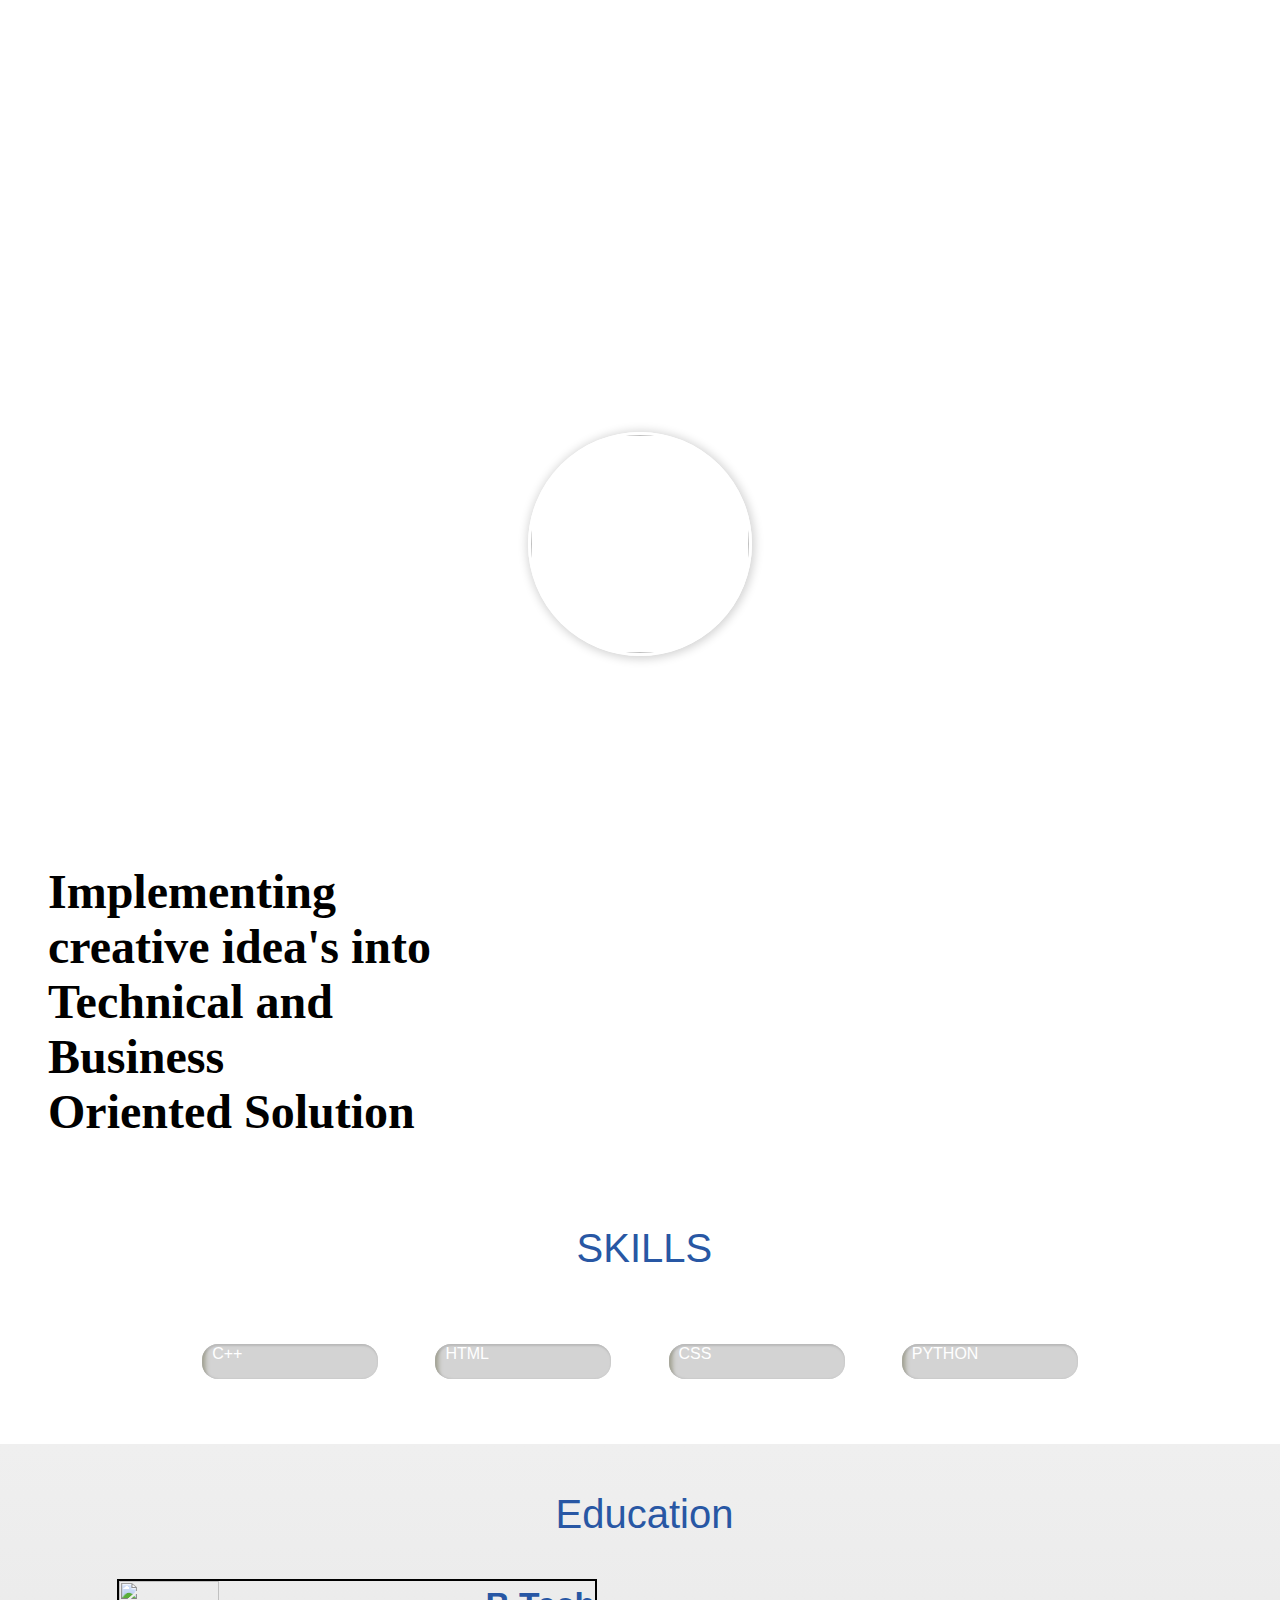
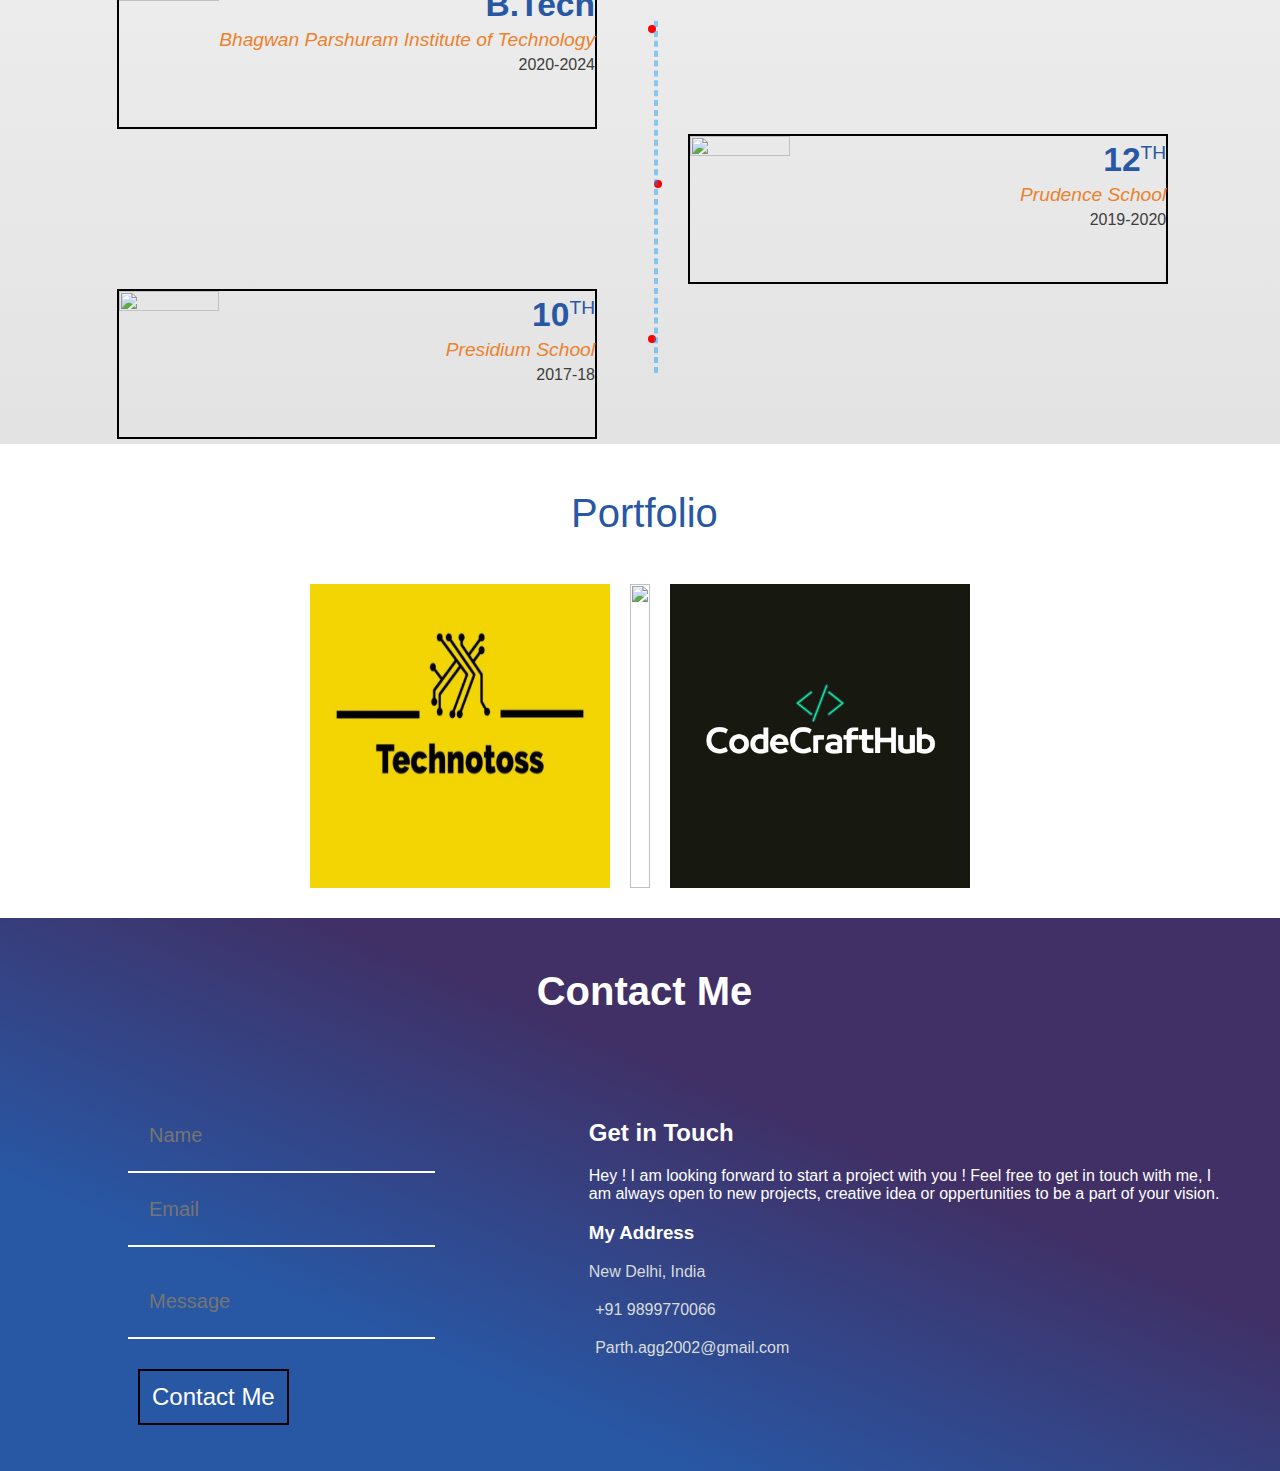
==== index.html @ e62e0cfe "UPDATED RESUME" ====
<!DOCTYPE html>
<html>
<head>
	<meta charset="utf-8">
	<meta name="viewport" content="width=device-width, initial-scale=1, minimum-scale=1">
	<title>My Resume</title>
	<link rel="stylesheet" type="text/css" href="css\style.css">
	<link rel="stylesheet" type="text/css" href="css\mobile.css">


    <!-- <script src="index.js" type="text/javascript"></script> -->

	<script src="https://kit.fontawesome.com/f40d90fb61.js" crossorigin="anonymous"></script>
 

</head>
<body>
    <header id="home">
	  <nav>
          <div class = "dropdown-menu text-right">
                <div class="bars">
                    <i class="fa-solid fa-bars"></i>
                </div>
                <div class ="dropdown-list nav-menu">
                    <ul class = "no-list-style">
                        <li >
                            <a href="#home"> Home </a>
                        </li>
                        <li>
                            <a href="#about"> About </a>
                        </li>
                        <li>
                            <a href="#skills"> Skills </a>
                        </li>
                        <li>
                            <a href="#experience">Experience</a>
                        </li>
                        <li>
                            <a href="#education">Education</a>
                        </li>
                        <li>
                            <a href="#portfolio">Portfolio</a>
                        </li>
                        <li>
                            <a href="#contact">Contact</a>
                        </li>
                    </ul>
                    </div>

             </div>   

	  	<ul class="horizontal-list text-center nav-menu position color">
	  		<li><a href="#home">Home</li></a>
	  		<li><a href="#about">About</li></a>
	  		<li><a href="#skills">Skills</a></li>
	  		<li><a href="#education">Education</li></a>
	  		<li><a href="#portfolio">Portfolio</li></a>
	  		<li><a href="#contact">Contact</li></a>
	  	</ul>
	  </nav>
	  
	  <div id="social-name-container">
	  	<div class="text-center">
        <h1 id="my-name">Parth  Aggarwal</ins></h1>
        <ul class="horizontal-list text-center social-icons ">
        	<li>
        		<a href="http://facebook.com/Parthaggarwal2002">
        		<i class="fab fa-facebook fa-2x"></i></a>
        	</li>
        	<li>
        		<a href="https://www.linkedin.com/in/parth-aggarwal-77b2941b8/">
        			<i class="fab fa-linkedin fa-2x"></i></a>
        	</li>
        	<li>
        		<a href="https://www.instagram.com/parth.aggarwal_30/">
        		<i class="fab fa-instagram fa-2x"></i></a>
        	</li>
        </ul>
        </div>
    </header>
    <main>
	  <section id="about">
		<div id="profile-image">
			<img src="images/profile-pic-1.jpg">
		</div>
		<div id="about-me">
			<div class="about-me-para">
				<h2>Implementing<br> 
				creative idea's into<br>
				Technical and <br> 
				Business<br>	
			    Oriented Solution</h2>
			</div>
		 </section> 

	  <section id="skills">
	  	<h1 class="section-heading mb7px">
	  		<span>
	  			<i class="fa-solid fa-chalkboard-user"></i>
	  		</span>
	  		<span>SKILLS</span>
	  	</h1>
		<div  id="skills-container" class="skills-display">
			<div class="skill-progress">
				<div class="eighty-percent mb-blue" data-bar-width="80">
					<div class="skill-name">
						<span>
							C++
						</span>
					</div>
				</div>
			</div>
			<div class="skill-progress">
				<div class="ninety-percent mb-maroon"data-bar-width="90">
					<div class="skill-name">
						<span>
							HTML
						</span>
					</div>
				</div>
			</div>
			<div class="skill-progress">
				<div class="eighty-percent mb-green"data-bar-width="80">
					<div class="skill-name">
						<span>CSS</span>
					</div>
				</div>
			</div>
			<div class="skill-progress">
				<div class="fifty-percent mb-orange"data-bar-width="50">
					<div class="skill-name">
						<span>
							PYTHON
						</span>
					</div>
				</div>
			</div>
		</div>
	  </section>
	
	 <!--  <section id="exprience">
		 <h1 class="section-heading mb50px">
                <span>
                 <i class="fa-solid fa-graduation-cap"></i>  
               </span>
                <span>Work Exprience</span>
            </h1>
            <div class="timeline">
            	<div class="timeline-box"></div>
            	<div class="timeline-box"></div>
            	<div class="timeline-box"></div>
            	<div class="timeline-divider">
            	<div class="timeline-traveller">
            		<i class="fa-solid fa-plane"></i>
            	</div>            		
            	</div>
            </div>
	  </section> -->
	
	  <section id="education"> 
		    <h1 class="section-heading mb50px">
                <span>
                 <i class="fa-solid fa-graduation-cap"></i>  
               </span>
                <span>Education</span>
            </h1>
            <div class="timeline">
            	<div class="timeline-box">
            	
            		<div class="institute-logo">
            			<img src="images/bpit-logo.png" width="100px" height="51px">
            		</div>
            		   <h4 class="degree">B.Tech</h4>
            		   <h5 class="course-heading"><em>Bhagwan Parshuram Institute of Technology</em></h5>
            		   <h6 class="duration">2020-2024</h6>
               	</div>

            	<div class="timeline-box">             
                    <div class="institute-logo">
            			<img src="images/school_logo.jpg" width="100px" height="100px">
            		</div>
            		
            		   <h4 class="degree">12<sup class="superscript">TH</sup></h4>
              		   <h5 class="course-heading"><em>Prudence School</em></h5>
            		   <h6 class="duration">2019-2020</h6>
               	</div>
            	
            	    <div class="timeline-box">
            	    	<div class="institute-logo">
            			<img src="images/presidium_logo.jpg" width="100px" height="100px">
            		</div>
            		   <h4 class="degree">10<sup class="superscript">TH</sup></h4>
            		   <h5 class="course-heading"><em>Presidium School</em></h5>
            		   <h6 class="duration">2017-18</h6>
               	    </div>
            	<div class="timeline-divider">
            	<div class="timeline-traveller">
            		<i class="fa-solid fa-plane"></i>
            	</div>            		
            	</div>
            </div>
	  </section>
	
	  <section id="portfolio">
	     <h1 class="section-heading mb7px">
	  	    <span>
	  		  <i class="fa-solid fa-list"></i>
	  	    </span>
	  		
	  		<span>Portfolio</span>
         </h1>

	  	<div id="portfolio-container">
	  		<div class="portfolio-img-container" id="project-1">
	  			<a href="https://parthaggarwal30.github.io/technotoss.github.io/">
	  			<img src="images/blog logo.jpg"></a>
	  	
	  		  <div class="portfolio-details">
	  		    <p>A blog template made with help HTML 5 and CSS</p>
	  	      </div>
	     	</div>
            <div class="portfolio-img-container" id="project-2">
	  		  <img src="images/musicphyi.jfif">
	  	        <div class="portfolio-details">
	  		     <p style="margin-top: 2rem;margin-right: 3rem;margin-left: 3rem;">
	  		         User specific music player that helps the user to listen their most favourite songs without downloading and using much less internet
	  		     </p>
				 <button class="project-link-button">
					<a href="https://musicpyi.netlify.app/">musicpyi</a>
				 </button>
	  		    </div>	
	       	</div>
	    <div class="portfolio-img-container" id="project-3">
			<img src="images/CodeCraftHub logo.png">
			  <div class="portfolio-details">
			   <p style="margin-top: 2rem;margin-right: 3rem;margin-left: 3rem;">
				Dive into fun, educational front-end projects crafted with HTML, CSS, & JavaScript. 
			   </p>
			 <button class="project-link-button">
				<a href="https://technologistparthaggarwal.github.io/CodeCraftHub.github.io/">musicpyi</a>
			 </button>
			  </div>	
		   </div>
		   </div>
	</div>
	    
	  	</section>
	
	  <section id="contact">
		 <h1 class="contact-section-heading mb75px">
	  	    <span>
	  		 <i class="fa-solid fa-address-card"></i>
	  	    </span>
	  		
	  		<span>
	  		       Contact Me
	  	    </span>

         </h1>
          	<div class="contact-container">
          		<div class="contact-person-details">
            		<form id="contact-form">
						<label for="name"></label>
          			  <input type="text" name="name" placeholder="Name" id="name" required>

						<label for="email"></label><br>
			          <input type="email" placeholder="Email" name="email" id="email" required><br><br>

					  <label for="message"></label>
					  <input type="text-box" name="message" id="message" placeholder="Message" required><br>
					  <!-- Submit button -->
           			  <input type="submit" id="submit" value="Contact Me"></button>

         		    </form>
					 <script type="text/javascript" src="https://cdn.jsdelivr.net/npm/@emailjs/browser@3/dist/email.min.js"></script>

					 <script type="text/javascript">
					   emailjs.init('Cq9hzlKP_Zm2X8ndB')
					 
					 </script>

          		</div>

		        <div class="my-details">
		  	       <h2>Get in Touch</h2> 
		  	     <p>Hey ! I am looking forward to start a project with you ! Feel free to get in touch with me, I am always open to new projects, creative idea or oppertunities to be a part of your vision.</p>
		  	     		
		  	      <h3>My Address</h3>
		  	         <div class="my-details-info-container">
		  	            <i class="fa-solid fa-location-dot"></i>
		  	        	<span>New Delhi, India</span>
		  	         </div>
		  	        	<div class="my-details-info-container">
		  	        		<i class="fa-solid fa-mobile-screen-button"></i>
		  	        	<span><a href="tel:+91 9899770066">+91 9899770066</a></span>
		  	        	</div>

		  	        	<div class="my-details-info-container">
		  	        	<i class="fa-regular fa-envelope"></i>
		  	        	<span> <a href="mailto:Parth.agg2002@gmail.com">Parth.agg2002@gmail.com</a></span>
		  	        </div>
		        </div>
           </div>
           <div id="social-name-container">
	  	
        <ul class="horizontal-list  social-icons">
        	<li>
        		<a href="http://facebook.com/Parthaggarwal2002">
        		<i class="fab fa-facebook fa-lg"></i></a>
        	</li>
        	<li>
        		<a href="https://www.linkedin.com/in/parth-aggarwal-77b2941b8/">
        			<i class="fab fa-linkedin fa-lg"></i></a>
        	</li>
        	<li>
        		<a href="https://www.instagram.com/parth.aggarwal_30/">
        		<i class="fab fa-instagram fa-lg"></i></a>
        	</li>
        </ul>
        </div>
        </section>
   </main>
   <script src="index.js" type="text/javascript"></script>
</body>
</html>
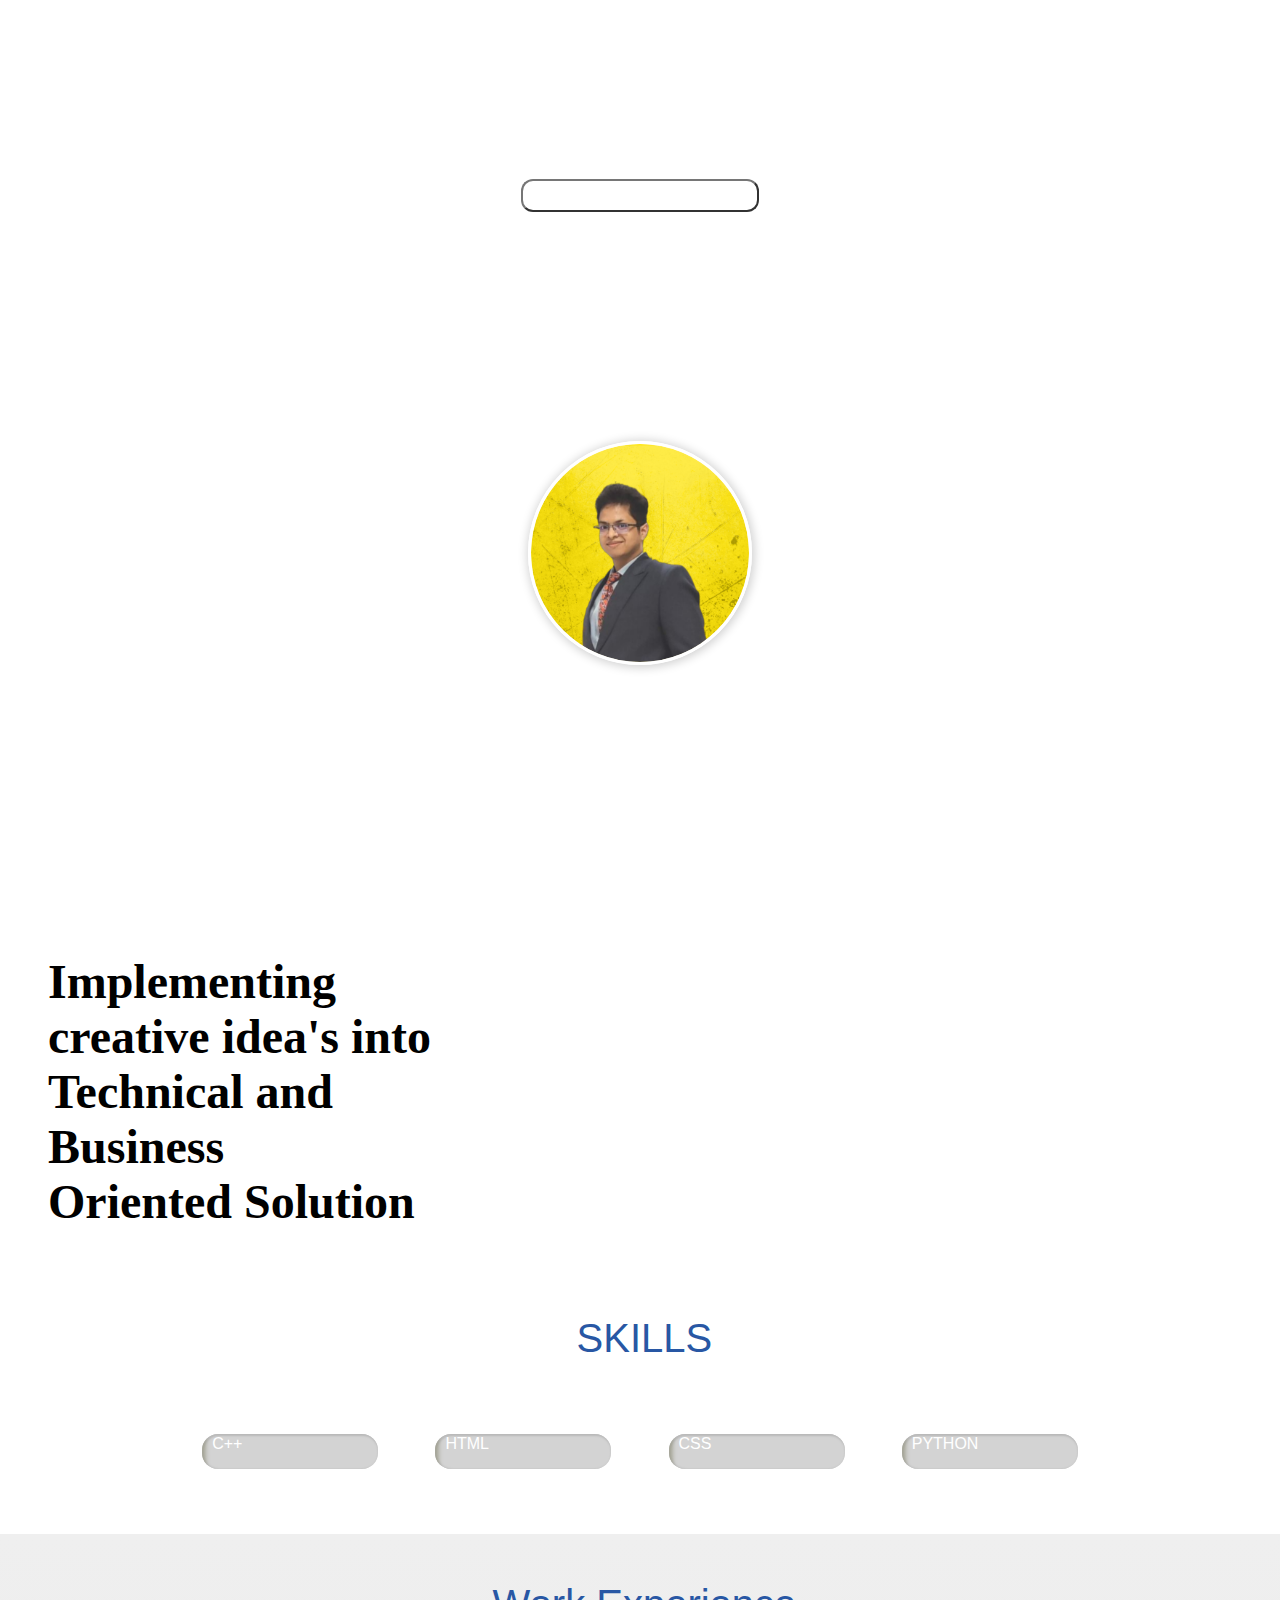
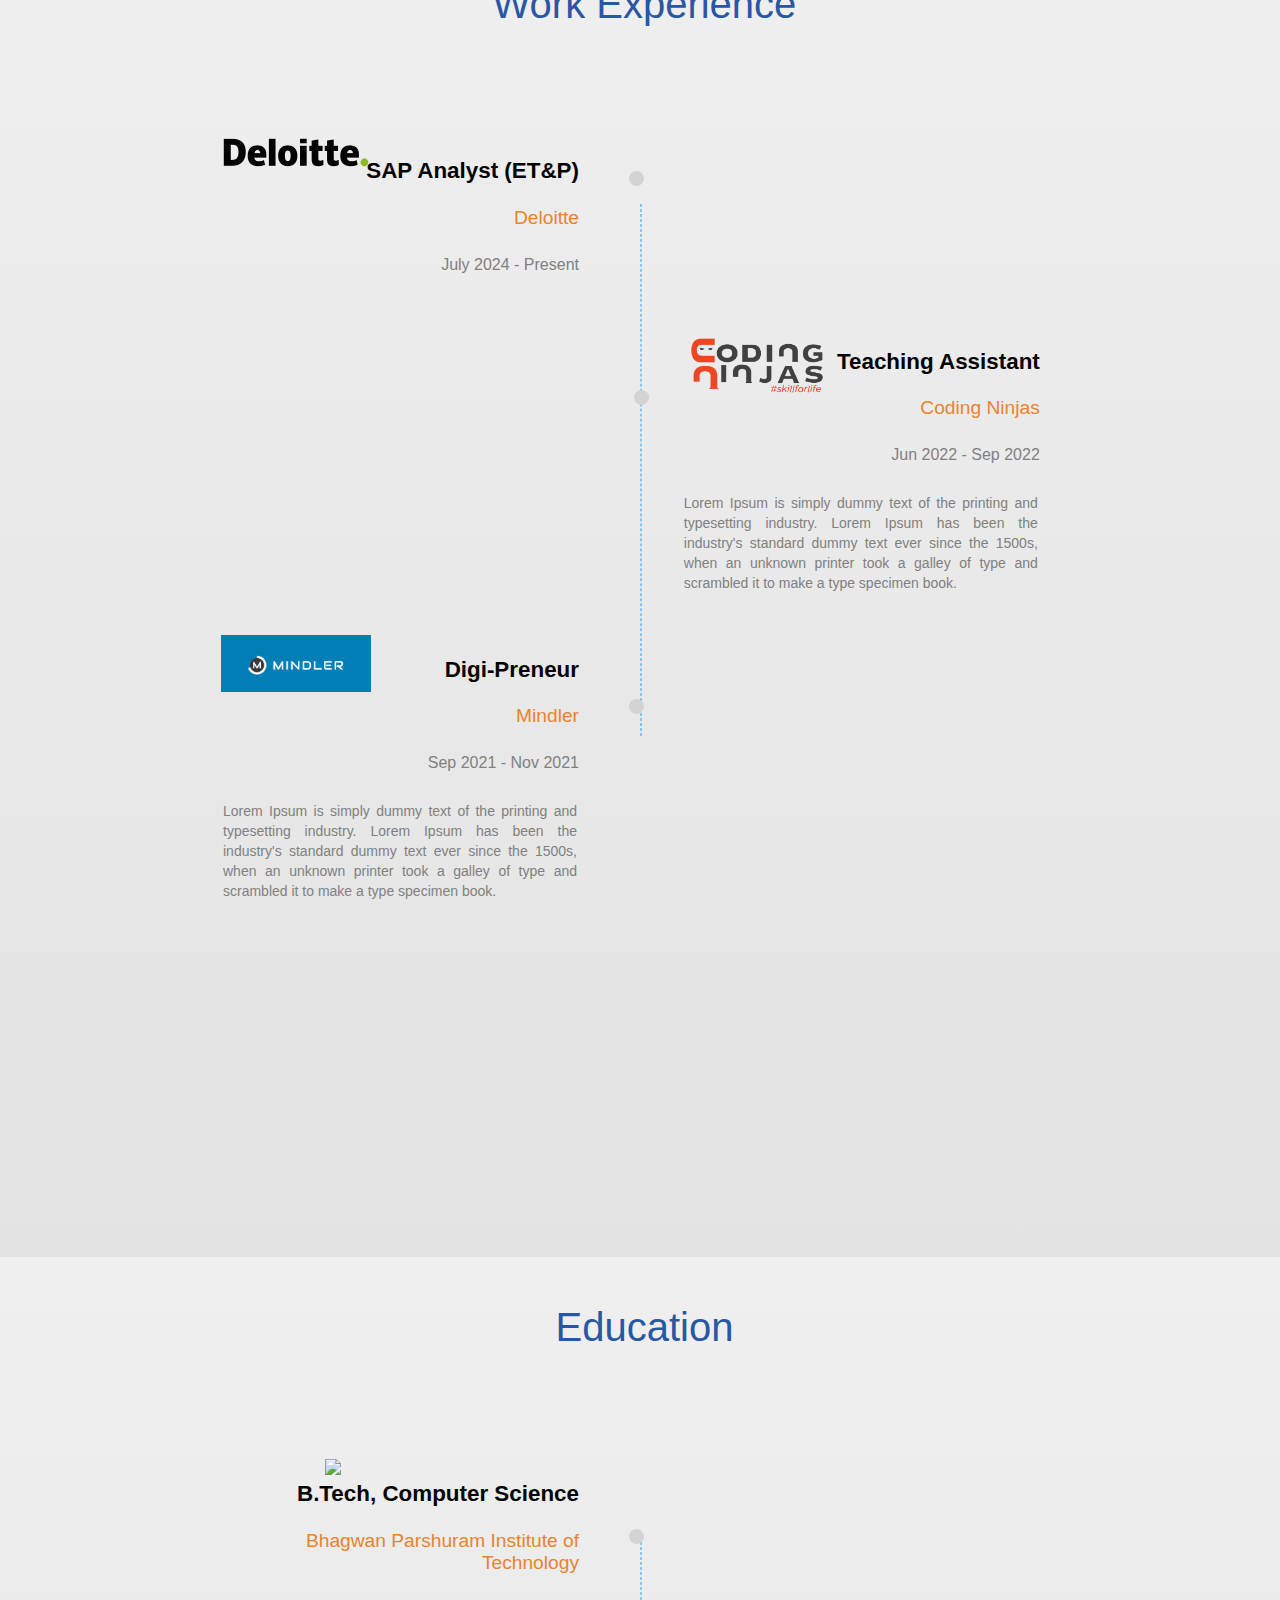
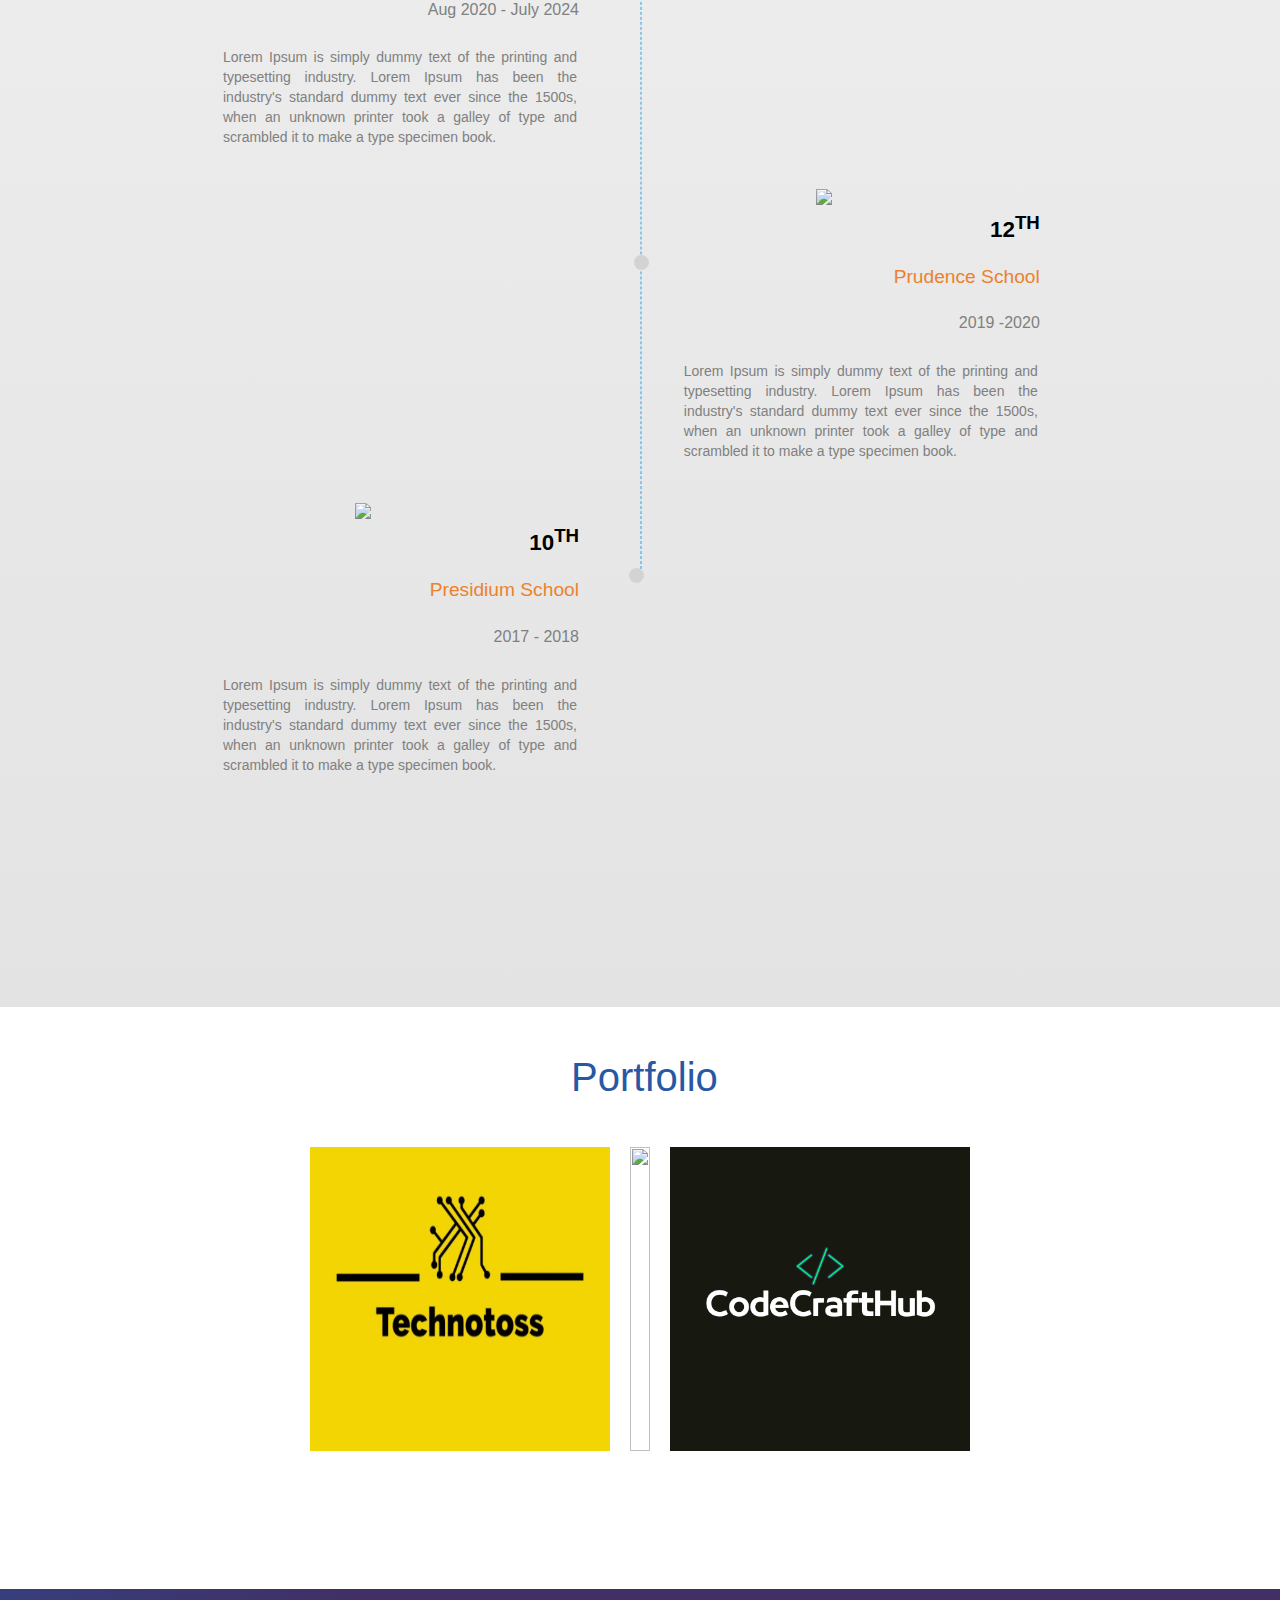
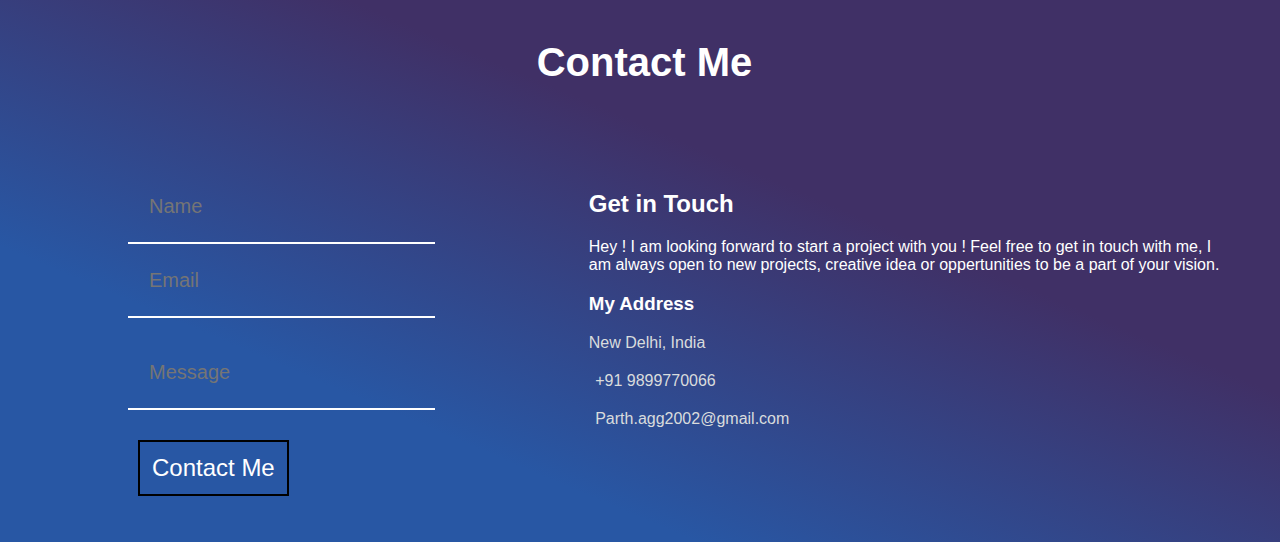
==== commit 49fadb33: "resume updated" ====
--- a/index.html
+++ b/index.html
@@ -76,12 +76,14 @@
         		<i class="fab fa-instagram fa-2x"></i></a>
         	</li>
         </ul>
+		<button id="resume">
+			<a href="Resume_for_technologist_Parth_Aggarwal_SDE.pdf">Download My Resume</a></button>
         </div>
     </header>
     <main>
 	  <section id="about">
 		<div id="profile-image">
-			<img src="images/profile-pic-1.jpg">
+			<img src="images/profile-pic.jpg">
 		</div>
 		<div id="about-me">
 			<div class="about-me-para">
@@ -138,68 +140,129 @@
 		</div>
 	  </section>
 	
-	 <!--  <section id="exprience">
-		 <h1 class="section-heading mb50px">
+	  <container id="work-experience">
+		<section id="experience">
+            <h1 class="section-heading mb75px">
                 <span>
-                 <i class="fa-solid fa-graduation-cap"></i>  
-               </span>
-                <span>Work Exprience</span>
+                    <i class="fas fa-briefcase"></i>
+                </span>
+                <span> Work Experience </span>
             </h1>
+			
             <div class="timeline">
-            	<div class="timeline-box"></div>
-            	<div class="timeline-box"></div>
-            	<div class="timeline-box"></div>
-            	<div class="timeline-divider">
-            	<div class="timeline-traveller">
-            		<i class="fa-solid fa-plane"></i>
-            	</div>            		
-            	</div>
+
+                <div class="timeline-box ">
+                    <div class="timeline-container">
+                        <div class="timeline-logo">
+                            <img src="images/Deloitte.png">
+                        </div>
+                        <h3 class="experience-designation  m0 m-blue"> SAP Analyst (ET&P) </h3>
+                        <h4 class="experience-company-name"> Deloitte </h4>
+                        <h5 class="experience-duration m0"> July 2024 - Present </h5>
+
+                        <!-- <p class="experience-description text-align-justify"> Lorem Ipsum is simply dummy text of the printing and typesetting industry. Lorem Ipsum has been the industry's standard dummy text ever since the 1500s, when an unknown printer took a galley of type and scrambled it to make a type specimen book. </p> -->
+                    </div>
+                </div>
+                
+                <div class="timeline-box right ">
+                    <div class="timeline-container">
+                        <div class="timeline-logo">
+                            <img src="images/coding ninjas logo.png">
+                        </div>
+                        <h3 class="experience-designation  m0 m-blue"> Teaching Assistant </h3>
+                        <h4 class="experience-company-name"> Coding Ninjas </h4>
+                        <h5 class="experience-duration m0"> Jun 2022 - Sep 2022 </h5>
+                        <p class="experience-description text-align-justify"> Lorem Ipsum is simply dummy text of the printing and typesetting industry. Lorem Ipsum has been the industry's standard dummy text ever since the 1500s, when an unknown printer took a galley of type and scrambled it to make a type specimen book. </p>
+                    </div>
+                </div>
+
+                <div class="timeline-box left ">
+                    <div class="timeline-container">
+                        <div class="timeline-logo">
+                            <img src="images/mindler logo.png">
+                        </div>
+                        <h3 class="experience-designation m0 m-blue"> Digi-Preneur </h3>
+                        <h4 class="experience-company-name"> Mindler </h4>
+                        <h5 class="experience-duration m0"> Sep 2021 - Nov 2021 </h5>
+
+                        <p class="experience-description text-align-justify"> Lorem Ipsum is simply dummy text of the printing and typesetting industry. Lorem Ipsum has been the industry's standard dummy text ever since the 1500s, when an unknown printer took a galley of type and scrambled it to make a type specimen book. </p>
+                    </div>
+                </div>
+
+                <div id="timeline-divider">
+                    <div class="timeline-traveller">
+                        <div>
+                            <i class="fas fa-plane"></i>
+                        </div>
+                    </div>
+                </div>
+
             </div>
-	  </section> -->
-	
-	  <section id="education"> 
-		    <h1 class="section-heading mb50px">
+
+        </section>
+	  </container>
+
+     <container id="education-container">   
+	  <section id="education">
+
+            <h1 class="section-heading mb75px">
                 <span>
-                 <i class="fa-solid fa-graduation-cap"></i>  
-               </span>
-                <span>Education</span>
+                    <i class="fas fa-graduation-cap"></i>
+                </span>
+                <span> Education </span>
             </h1>
-            <div class="timeline">
-            	<div class="timeline-box">
-            	
-            		<div class="institute-logo">
-            			<img src="images/bpit-logo.png" width="100px" height="51px">
-            		</div>
-            		   <h4 class="degree">B.Tech</h4>
-            		   <h5 class="course-heading"><em>Bhagwan Parshuram Institute of Technology</em></h5>
-            		   <h6 class="duration">2020-2024</h6>
-               	</div>
-
-            	<div class="timeline-box">             
-                    <div class="institute-logo">
-            			<img src="images/school_logo.jpg" width="100px" height="100px">
-            		</div>
-            		
-            		   <h4 class="degree">12<sup class="superscript">TH</sup></h4>
-              		   <h5 class="course-heading"><em>Prudence School</em></h5>
-            		   <h6 class="duration">2019-2020</h6>
-               	</div>
-            	
-            	    <div class="timeline-box">
-            	    	<div class="institute-logo">
-            			<img src="images/presidium_logo.jpg" width="100px" height="100px">
-            		</div>
-            		   <h4 class="degree">10<sup class="superscript">TH</sup></h4>
-            		   <h5 class="course-heading"><em>Presidium School</em></h5>
-            		   <h6 class="duration">2017-18</h6>
-               	    </div>
-            	<div class="timeline-divider">
-            	<div class="timeline-traveller">
-            		<i class="fa-solid fa-plane"></i>
-            	</div>            		
-            	</div>
+
+            <div class="timeline education-timeline">
+
+                <div class="timeline-box left ">
+                    <div class="timeline-container educon_mt-12">
+                        <div class="timeline-logo" style="margin-left: -30px;">
+                            <img src="images/bpit-logo.png" >
+                        </div>
+                        <h3 class="experience-designation  m0 m-blue mt-30"> B.Tech, Computer Science</h3>
+                        <h4 class="experience-company-name "> Bhagwan Parshuram Institute of Technology  </h4>
+                        <h5 class="experience-duration m0"> Aug 2020 - July 2024 </h5>
+
+                        <p class="experience-description text-align-justify"> Lorem Ipsum is simply dummy text of the printing and typesetting industry. Lorem Ipsum has been the industry's standard dummy text ever since the 1500s, when an unknown printer took a galley of type and scrambled it to make a type specimen book. </p>
+                    </div>
+                </div>
+                
+                <div class="timeline-box right ">
+                    <div class="timeline-container">
+                        <div class="timeline-logo">
+                            <img src="images/prudence_logo.jpg">
+                        </div>
+                        <h3 class="experience-designation  m0 m-blue"> 12<sup class="superscript">TH</sup> </h3>
+                        <h4 class="experience-company-name "> Prudence School </h4>
+                        <h5 class="experience-duration m0"> 2019 -2020 </h5>
+                        <p class="experience-description text-align-justify"> Lorem Ipsum is simply dummy text of the printing and typesetting industry. Lorem Ipsum has been the industry's standard dummy text ever since the 1500s, when an unknown printer took a galley of type and scrambled it to make a type specimen book. </p>
+                    </div>
+                </div>
+
+                <div class="timeline-box left ">
+                    <div class="timeline-container">
+                        <div class="timeline-logo">
+                            <img src="images/presidium_logo.jpg">
+                        </div>
+                        <h3 class="experience-designation  m0 m-blue"> 10<sup class="superscript">TH</sup> </h3>
+                        <h4 class="experience-company-name "> Presidium School </h4>
+                        <h5 class="experience-duration m0"> 2017 - 2018 </h5>
+
+                        <p class="experience-description text-align-justify"> Lorem Ipsum is simply dummy text of the printing and typesetting industry. Lorem Ipsum has been the industry's standard dummy text ever since the 1500s, when an unknown printer took a galley of type and scrambled it to make a type specimen book. </p>
+                    </div>
+                </div>
+                
+                <div id="timeline-divider">
+                    <div class="timeline-traveller">
+                        <i class="fas fa-car-side"></i>
+                        
+                    </div>
+                </div>
+
             </div>
-	  </section>
+
+        </section>
+	</container>
 	
 	  <section id="portfolio">
 	     <h1 class="section-heading mb7px">
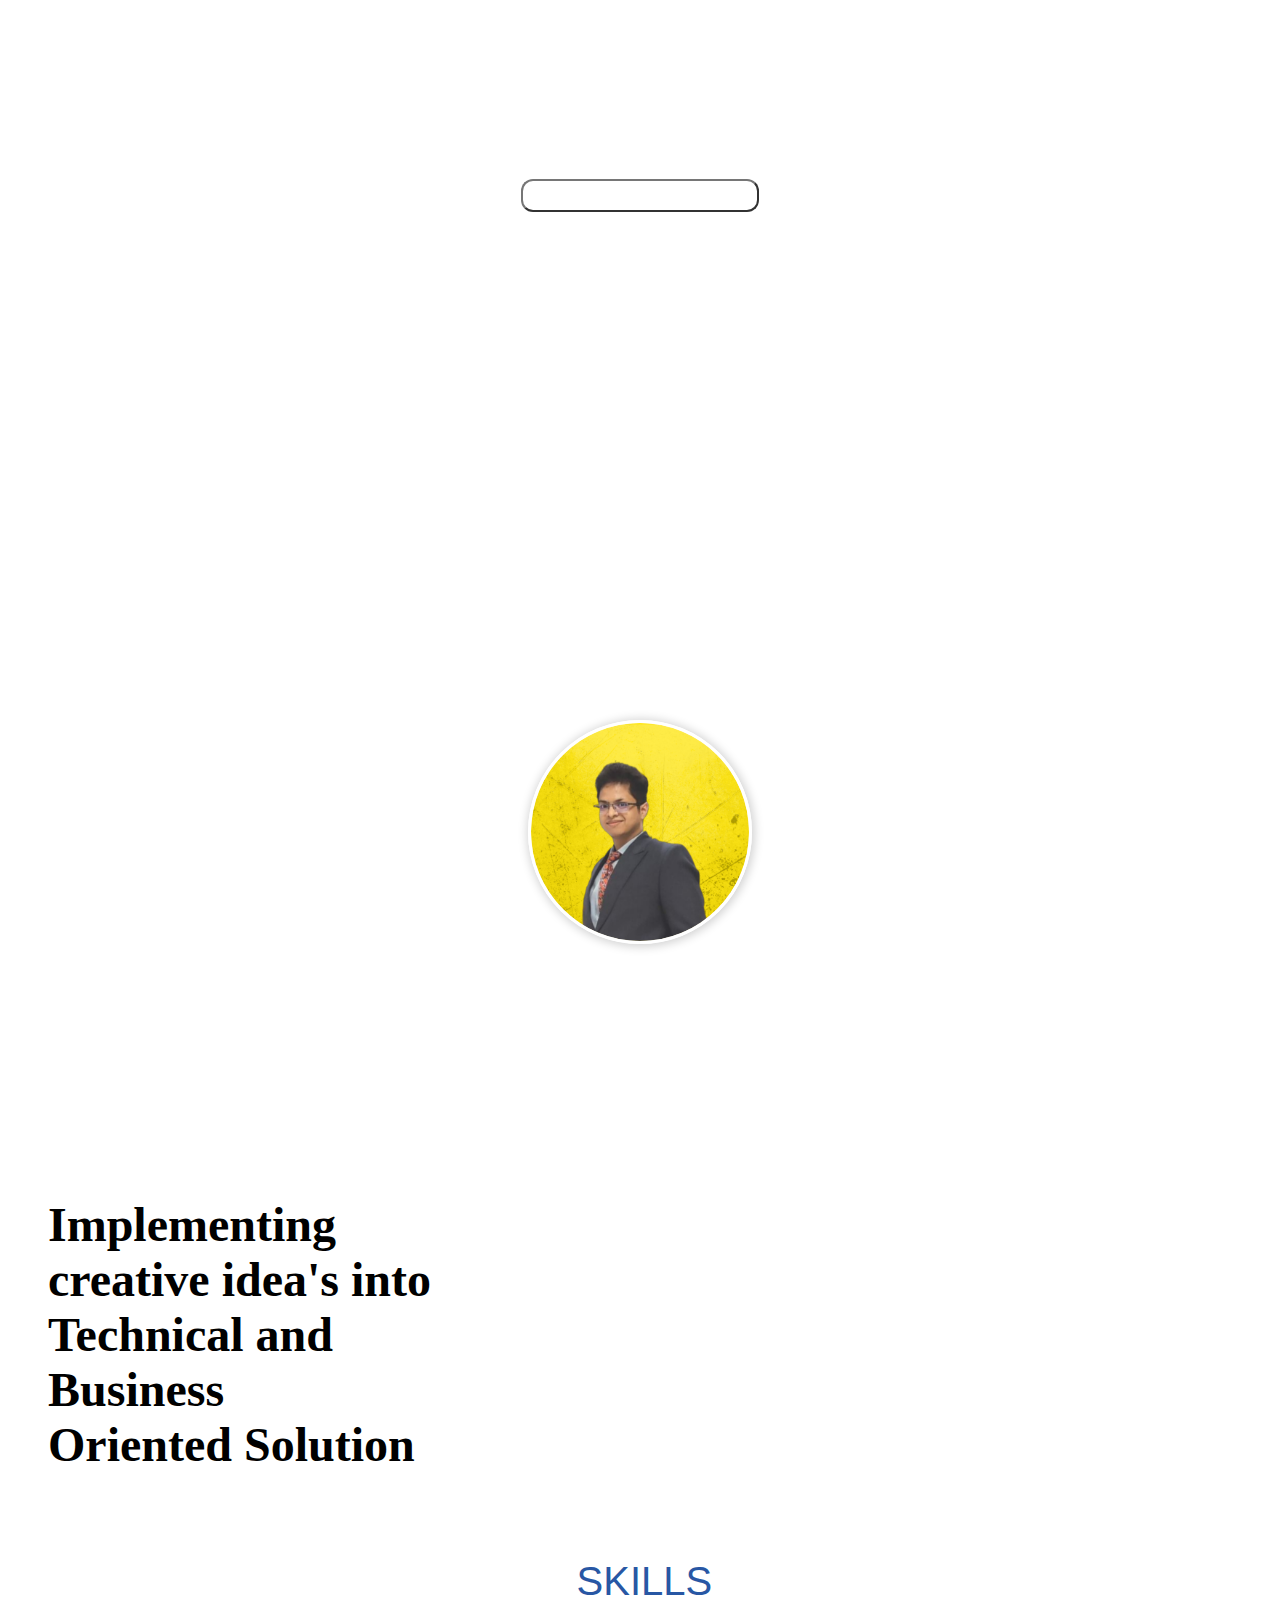
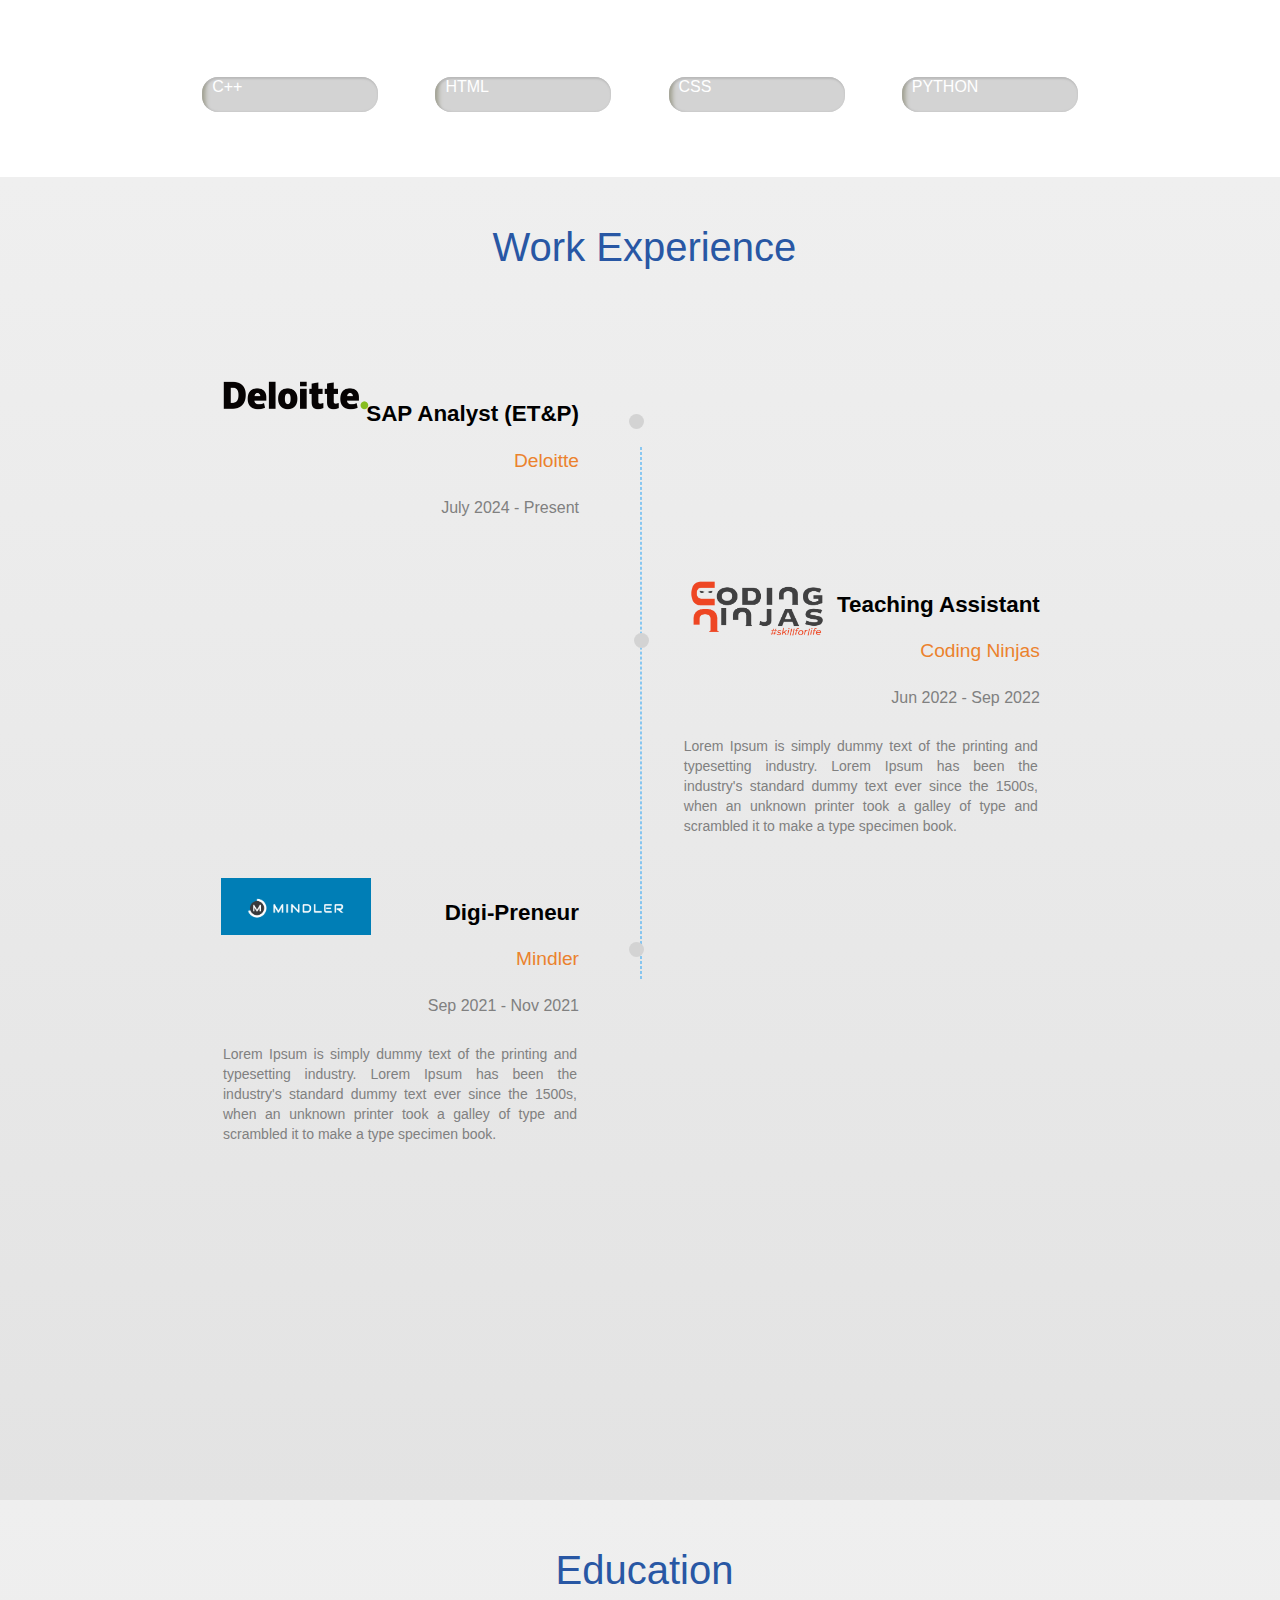
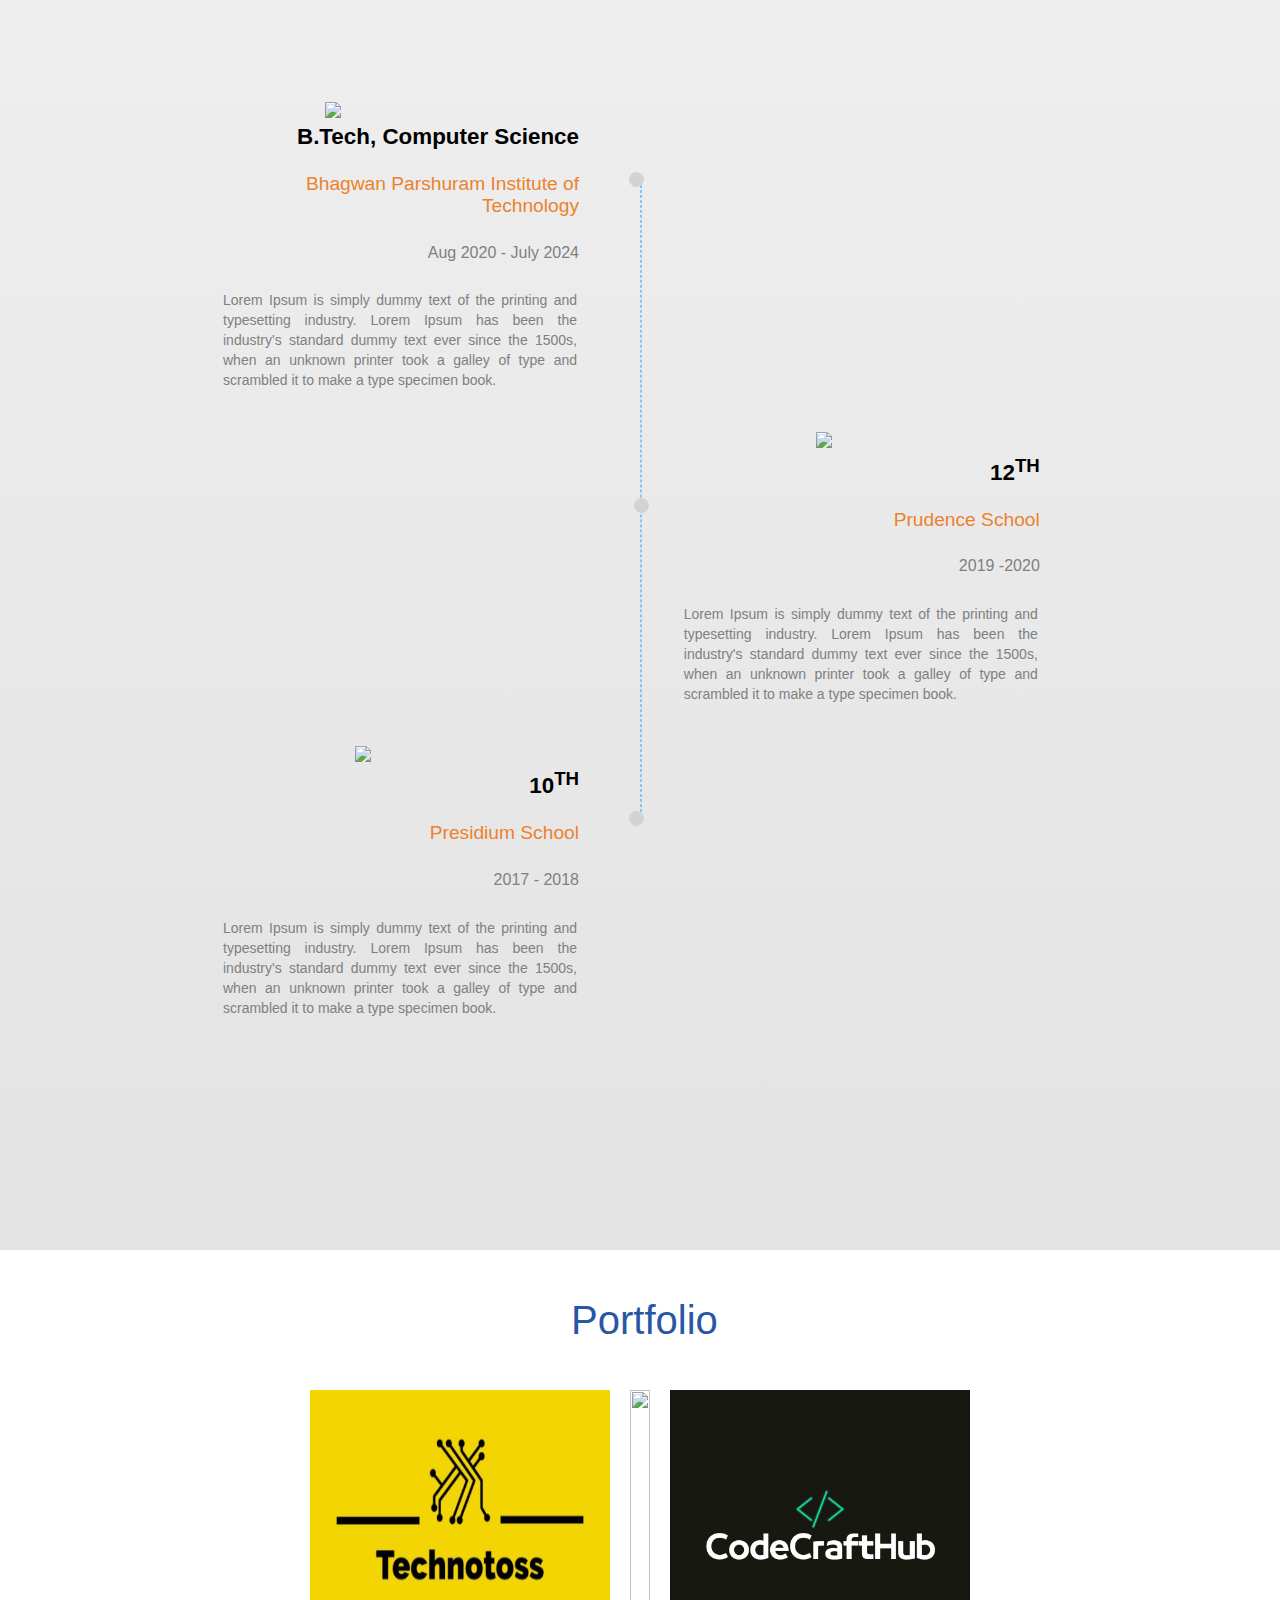
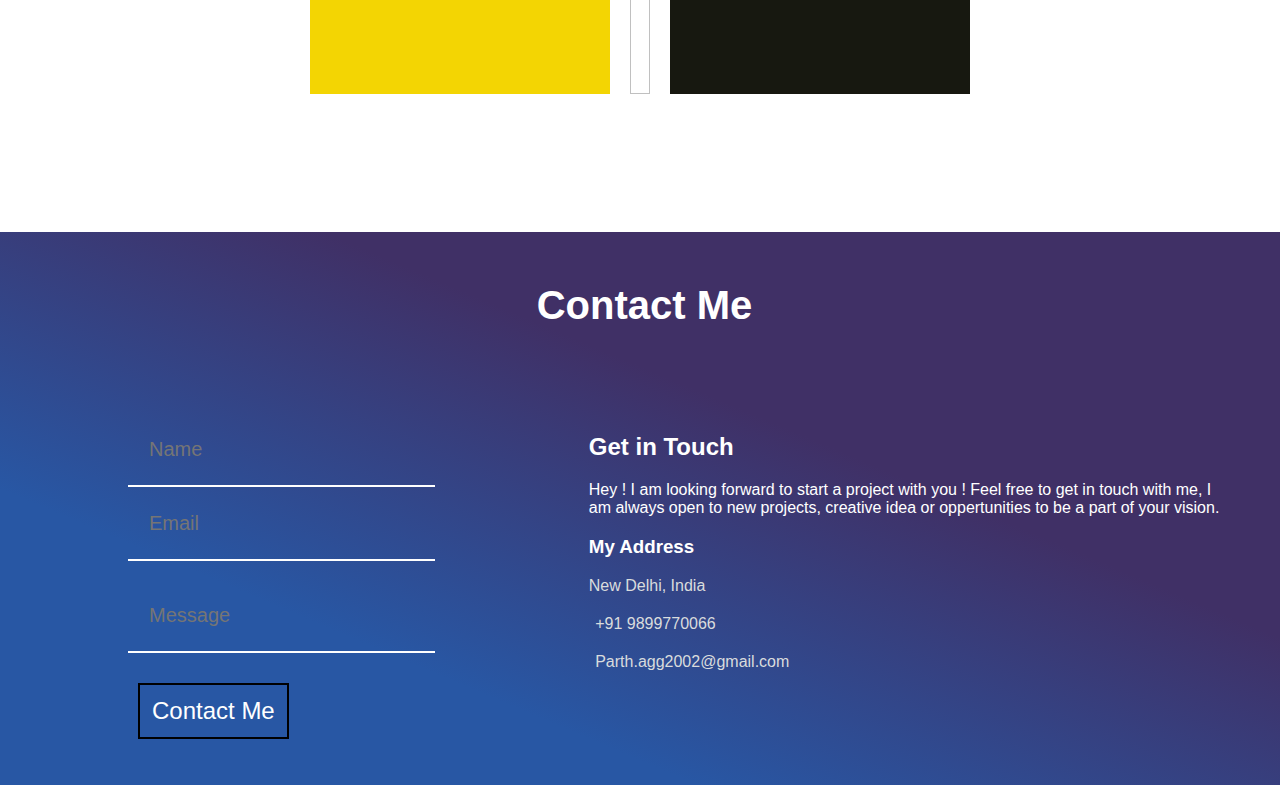
==== commit 95742bb4: "Update index.html" ====
--- a/index.html
+++ b/index.html
@@ -77,7 +77,7 @@
         	</li>
         </ul>
 		<button id="resume">
-			<a href="Resume_for_technologist_Parth_Aggarwal_SDE.pdf">Download My Resume</a></button>
+			<a href="http://www.chatgpt.com/">Download My Resume</a></button>
         </div>
     </header>
     <main>
@@ -385,4 +385,4 @@
    </main>
    <script src="index.js" type="text/javascript"></script>
 </body>
-</html>+</html>
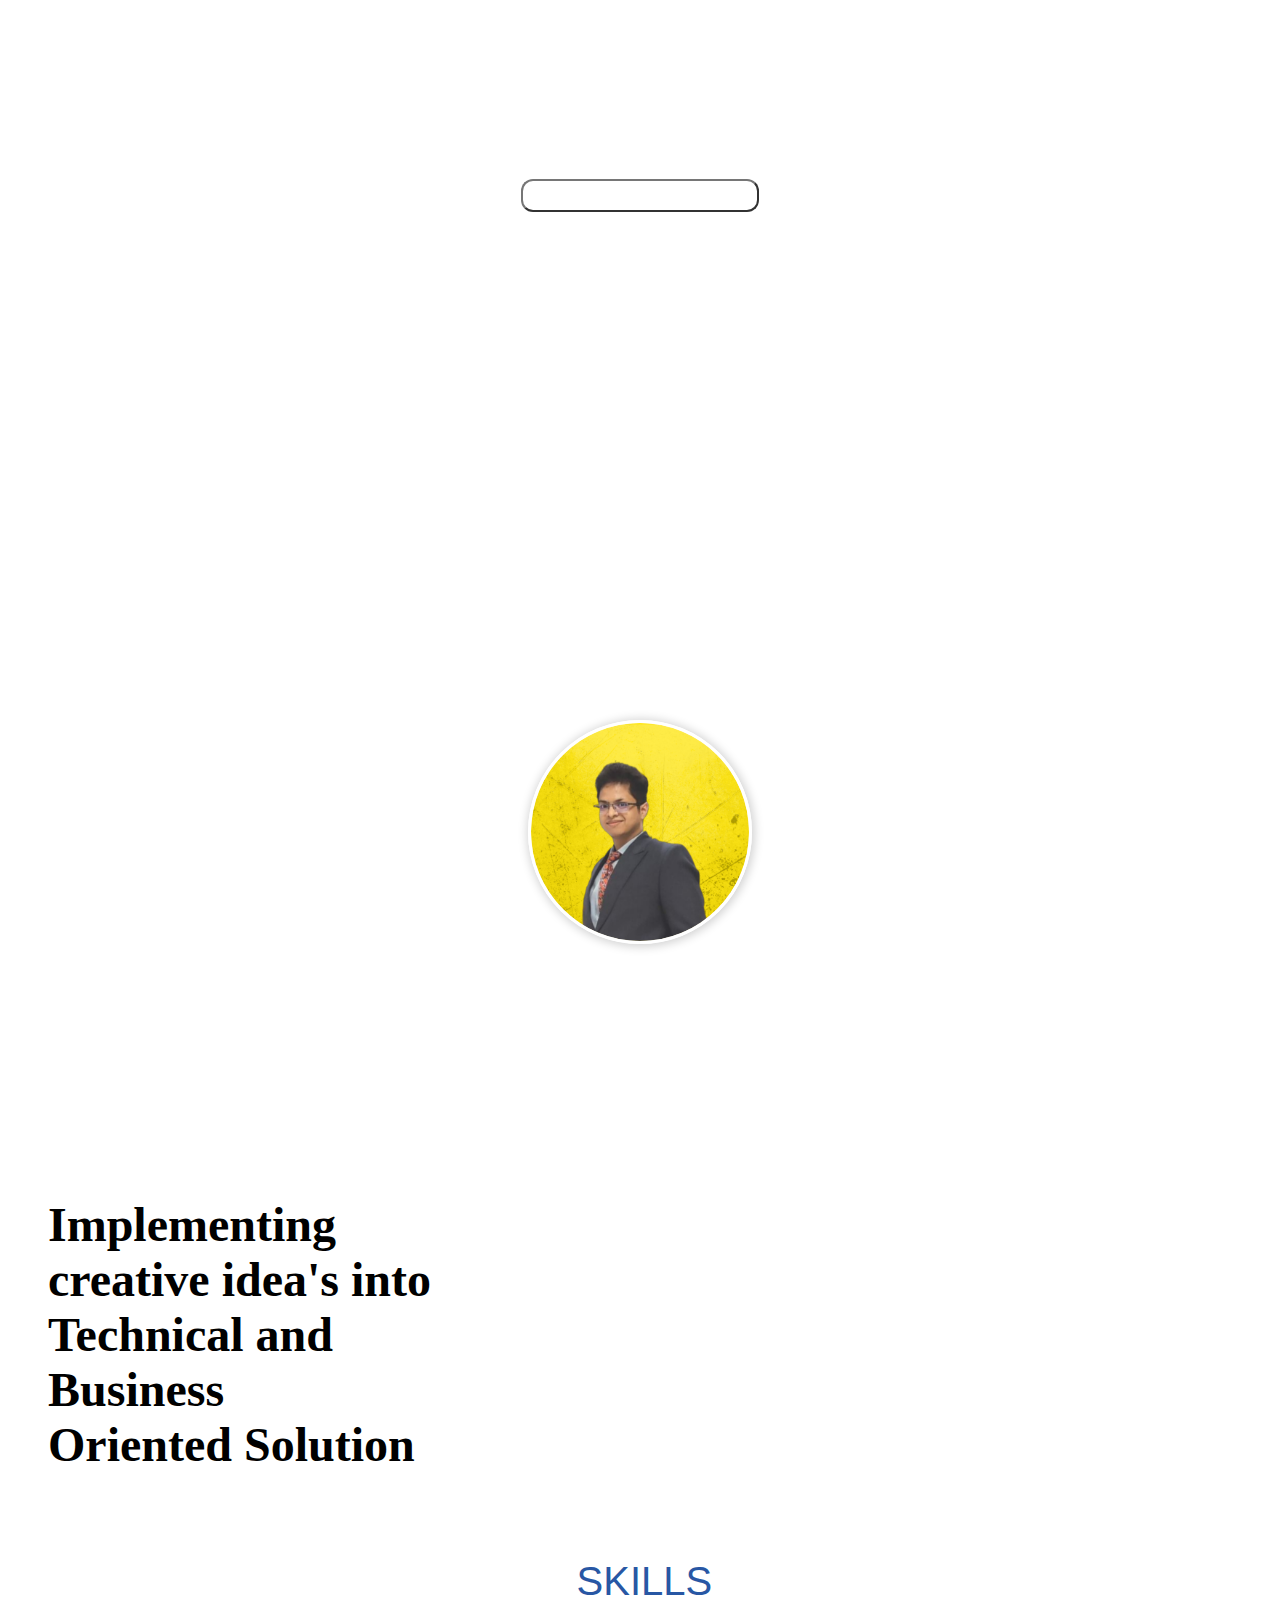
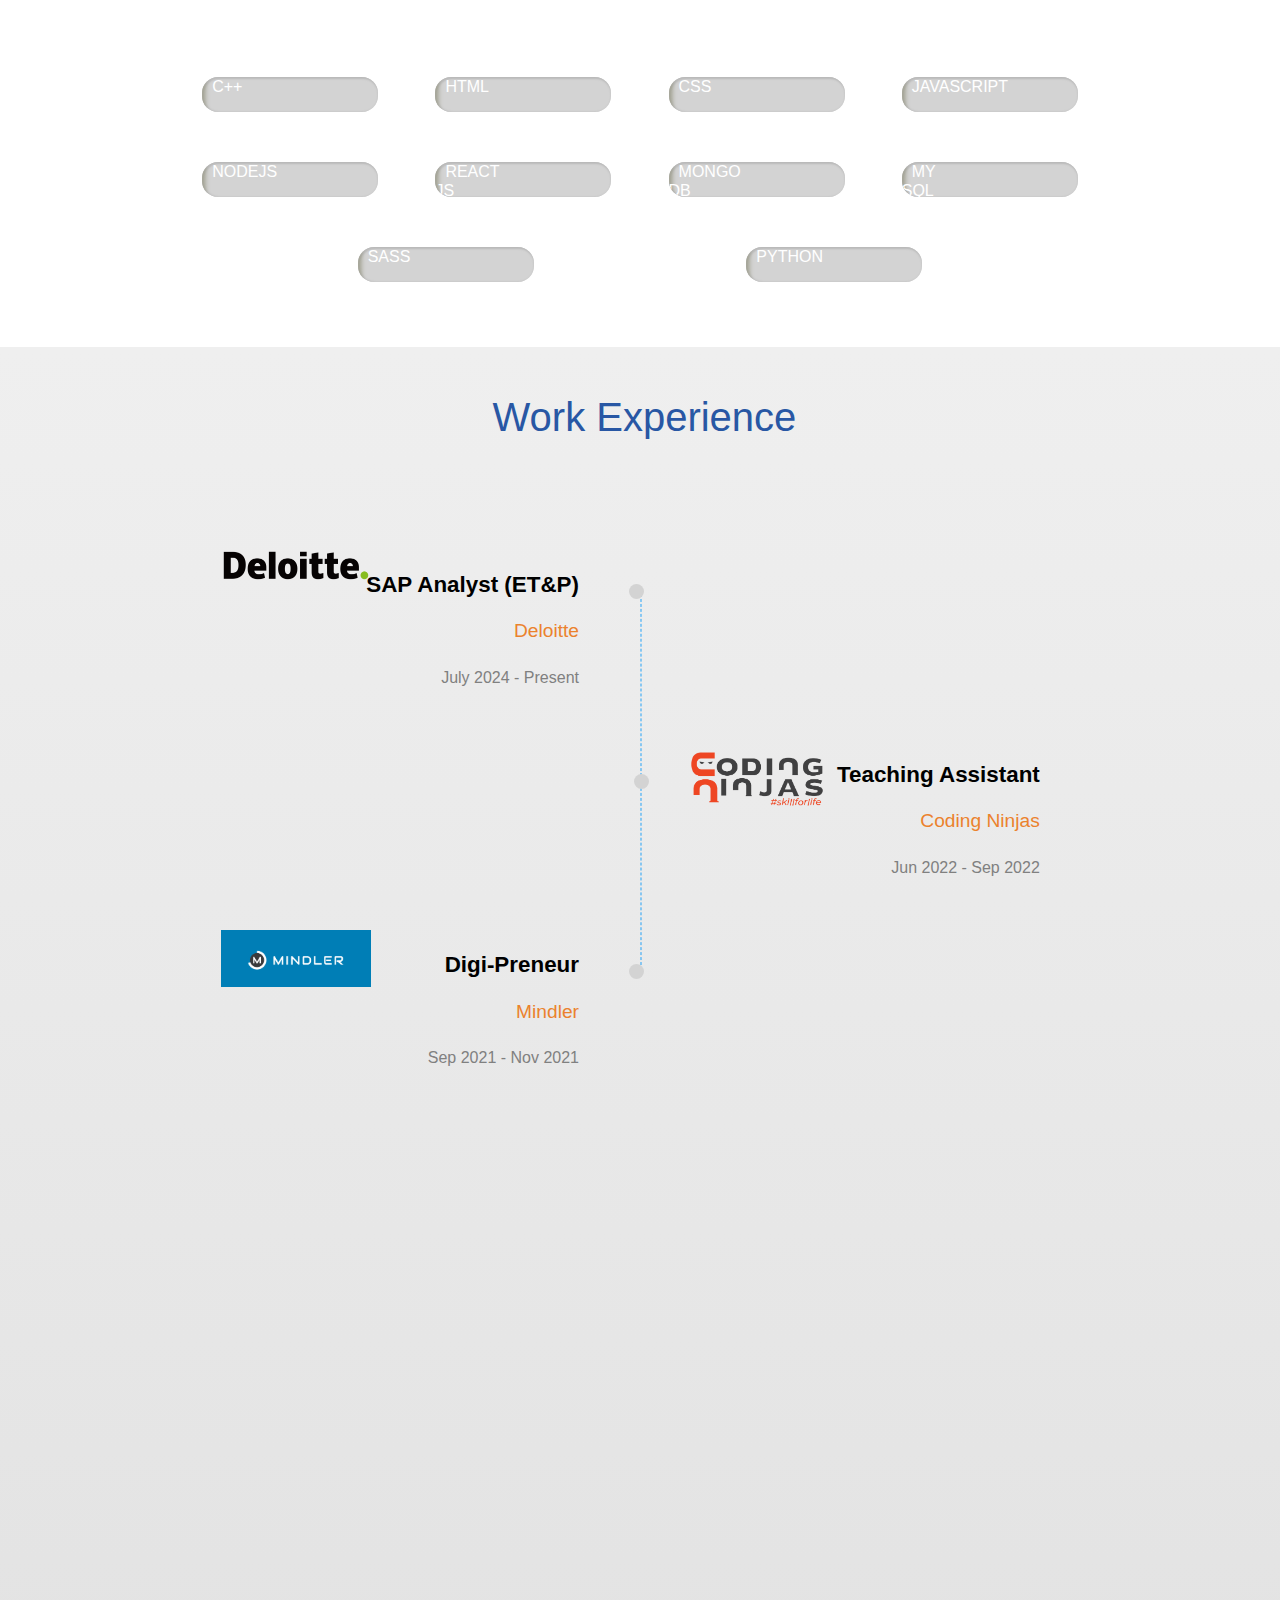
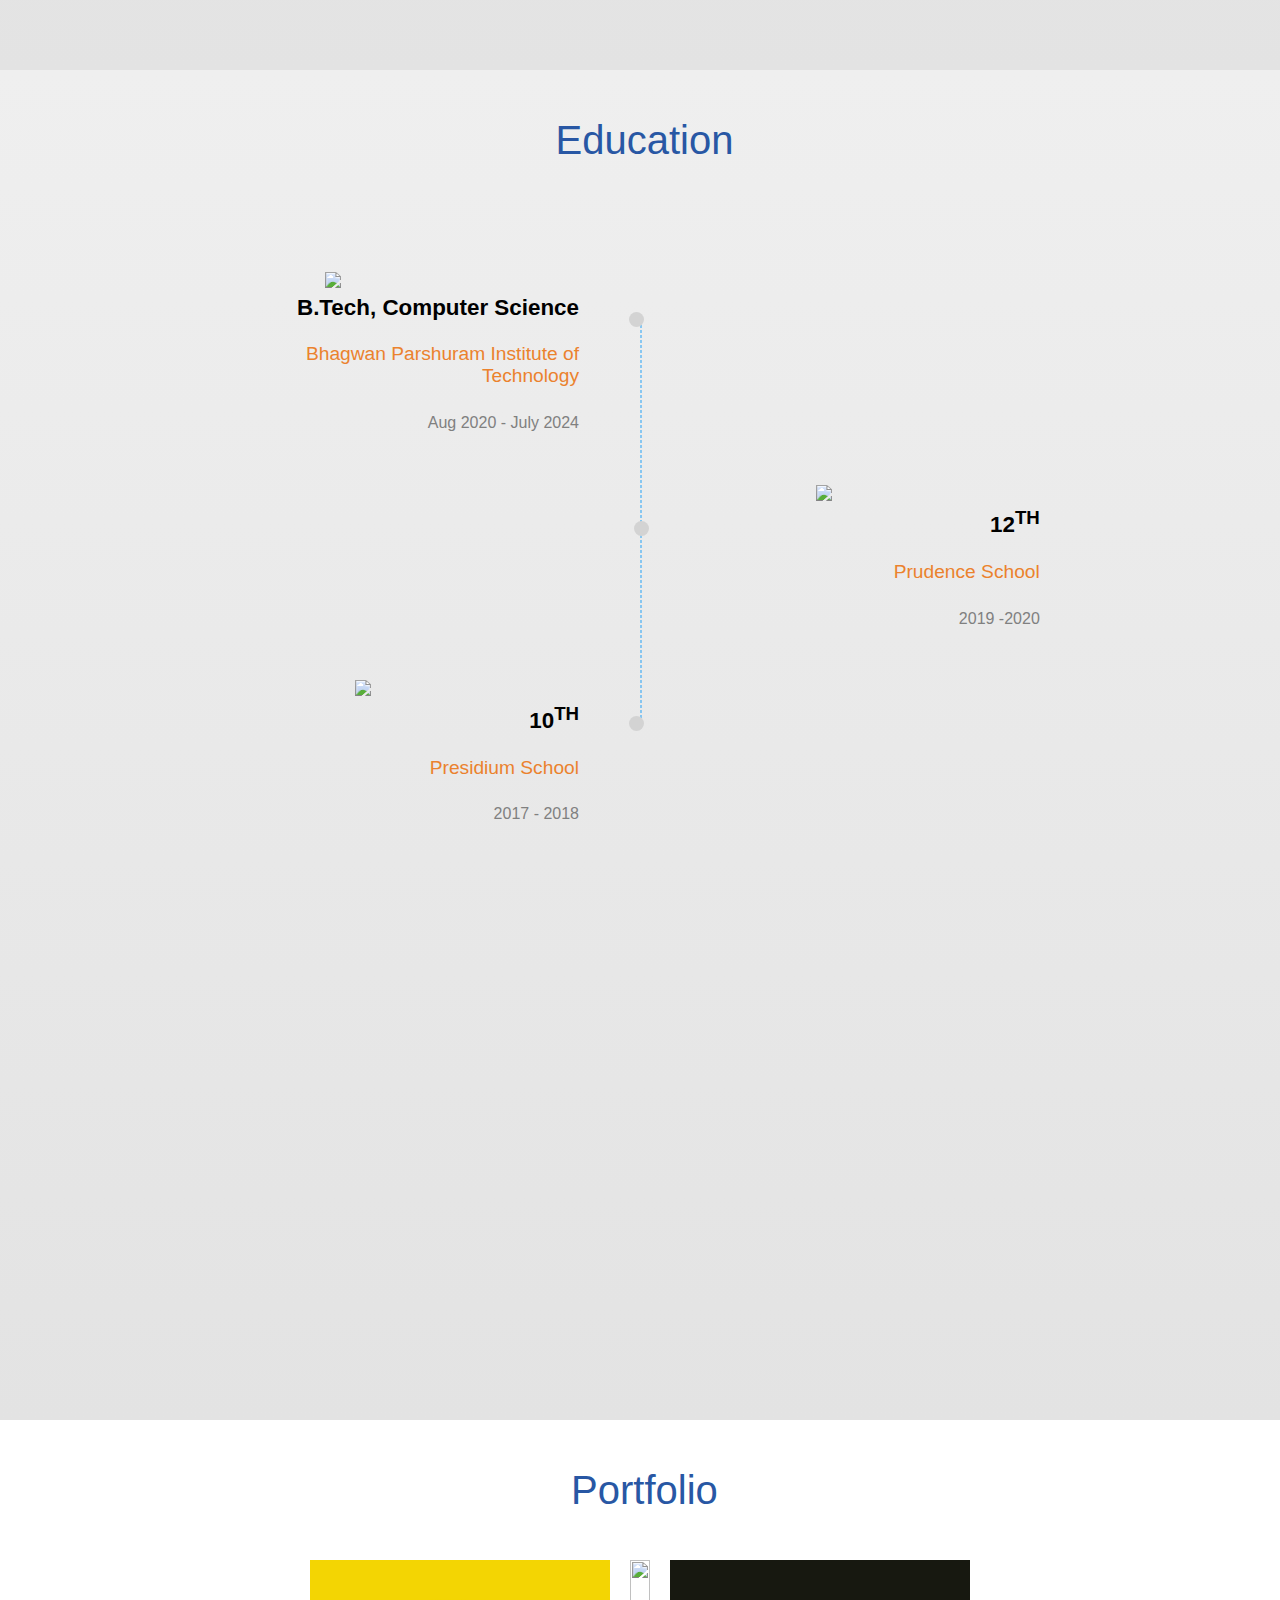
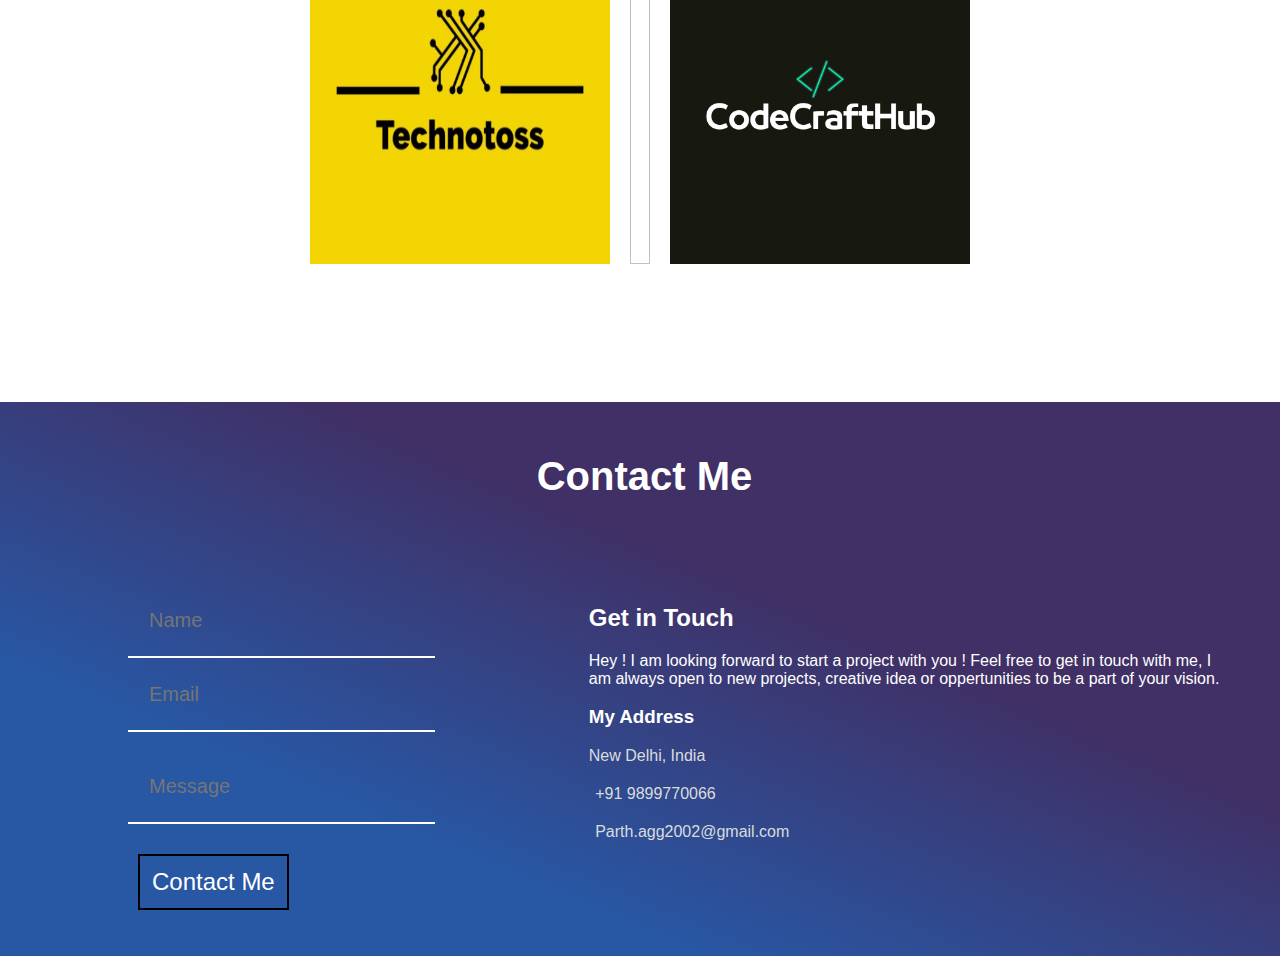
==== commit 0397c897: "NEW SKILLS ADDED" ====
--- a/index.html
+++ b/index.html
@@ -129,11 +129,54 @@
 				</div>
 			</div>
 			<div class="skill-progress">
-				<div class="fifty-percent mb-orange"data-bar-width="50">
+				<div class="fifty-percent mb-orange"data-bar-width="85">
 					<div class="skill-name">
 						<span>
-							PYTHON
+							JAVASCRIPT
 						</span>
+					</div>
+				</div>
+			</div>
+			<!-- new skills -->
+			<div class="skill-progress">
+				<div class="eighty-percent mb-green"data-bar-width="80">
+					<div class="skill-name">
+						<span>NODEJS</span>
+					</div>
+				</div>
+			</div>
+			<div class="skill-progress">
+				<div class="eighty-percent mb-green"data-bar-width="90">
+					<div class="skill-name">
+						<span>REACT JS</span>
+					</div>
+				</div>
+			</div>
+			<div class="skill-progress">
+				<div class="eighty-percent mb-green"data-bar-width="90">
+					<div class="skill-name">
+						<span> MONGO DB </span>
+					</div>
+				</div>
+			</div>
+			<div class="skill-progress">
+				<div class="eighty-percent mb-green"data-bar-width="75">
+					<div class="skill-name">
+						<span>MY SQL</span>
+					</div>
+				</div>
+			</div>
+			<div class="skill-progress">
+				<div class="eighty-percent mb-green"data-bar-width="85">
+					<div class="skill-name">
+						<span>SASS</span>
+					</div>
+				</div>
+			</div>
+			<div class="skill-progress">
+				<div class="eighty-percent mb-green"data-bar-width="50">
+					<div class="skill-name">
+						<span>PYTHON</span>
 					</div>
 				</div>
 			</div>
@@ -172,7 +215,7 @@
                         <h3 class="experience-designation  m0 m-blue"> Teaching Assistant </h3>
                         <h4 class="experience-company-name"> Coding Ninjas </h4>
                         <h5 class="experience-duration m0"> Jun 2022 - Sep 2022 </h5>
-                        <p class="experience-description text-align-justify"> Lorem Ipsum is simply dummy text of the printing and typesetting industry. Lorem Ipsum has been the industry's standard dummy text ever since the 1500s, when an unknown printer took a galley of type and scrambled it to make a type specimen book. </p>
+                        <!-- <p class="experience-description text-align-justify"> Lorem Ipsum is simply dummy text of the printing and typesetting industry. Lorem Ipsum has been the industry's standard dummy text ever since the 1500s, when an unknown printer took a galley of type and scrambled it to make a type specimen book. </p> -->
                     </div>
                 </div>
 
@@ -185,7 +228,7 @@
                         <h4 class="experience-company-name"> Mindler </h4>
                         <h5 class="experience-duration m0"> Sep 2021 - Nov 2021 </h5>
 
-                        <p class="experience-description text-align-justify"> Lorem Ipsum is simply dummy text of the printing and typesetting industry. Lorem Ipsum has been the industry's standard dummy text ever since the 1500s, when an unknown printer took a galley of type and scrambled it to make a type specimen book. </p>
+                        <!-- <p class="experience-description text-align-justify"> Lorem Ipsum is simply dummy text of the printing and typesetting industry. Lorem Ipsum has been the industry's standard dummy text ever since the 1500s, when an unknown printer took a galley of type and scrambled it to make a type specimen book. </p> -->
                     </div>
                 </div>
 
@@ -223,7 +266,7 @@
                         <h4 class="experience-company-name "> Bhagwan Parshuram Institute of Technology  </h4>
                         <h5 class="experience-duration m0"> Aug 2020 - July 2024 </h5>
 
-                        <p class="experience-description text-align-justify"> Lorem Ipsum is simply dummy text of the printing and typesetting industry. Lorem Ipsum has been the industry's standard dummy text ever since the 1500s, when an unknown printer took a galley of type and scrambled it to make a type specimen book. </p>
+                        <!-- <p class="experience-description text-align-justify"> Lorem Ipsum is simply dummy text of the printing and typesetting industry. Lorem Ipsum has been the industry's standard dummy text ever since the 1500s, when an unknown printer took a galley of type and scrambled it to make a type specimen book. </p> -->
                     </div>
                 </div>
                 
@@ -235,7 +278,7 @@
                         <h3 class="experience-designation  m0 m-blue"> 12<sup class="superscript">TH</sup> </h3>
                         <h4 class="experience-company-name "> Prudence School </h4>
                         <h5 class="experience-duration m0"> 2019 -2020 </h5>
-                        <p class="experience-description text-align-justify"> Lorem Ipsum is simply dummy text of the printing and typesetting industry. Lorem Ipsum has been the industry's standard dummy text ever since the 1500s, when an unknown printer took a galley of type and scrambled it to make a type specimen book. </p>
+                        <!-- <p class="experience-description text-align-justify"> Lorem Ipsum is simply dummy text of the printing and typesetting industry. Lorem Ipsum has been the industry's standard dummy text ever since the 1500s, when an unknown printer took a galley of type and scrambled it to make a type specimen book. </p> -->
                     </div>
                 </div>
 
@@ -248,7 +291,7 @@
                         <h4 class="experience-company-name "> Presidium School </h4>
                         <h5 class="experience-duration m0"> 2017 - 2018 </h5>
 
-                        <p class="experience-description text-align-justify"> Lorem Ipsum is simply dummy text of the printing and typesetting industry. Lorem Ipsum has been the industry's standard dummy text ever since the 1500s, when an unknown printer took a galley of type and scrambled it to make a type specimen book. </p>
+                        <!-- <p class="experience-description text-align-justify"> Lorem Ipsum is simply dummy text of the printing and typesetting industry. Lorem Ipsum has been the industry's standard dummy text ever since the 1500s, when an unknown printer took a galley of type and scrambled it to make a type specimen book. </p> -->
                     </div>
                 </div>
                 
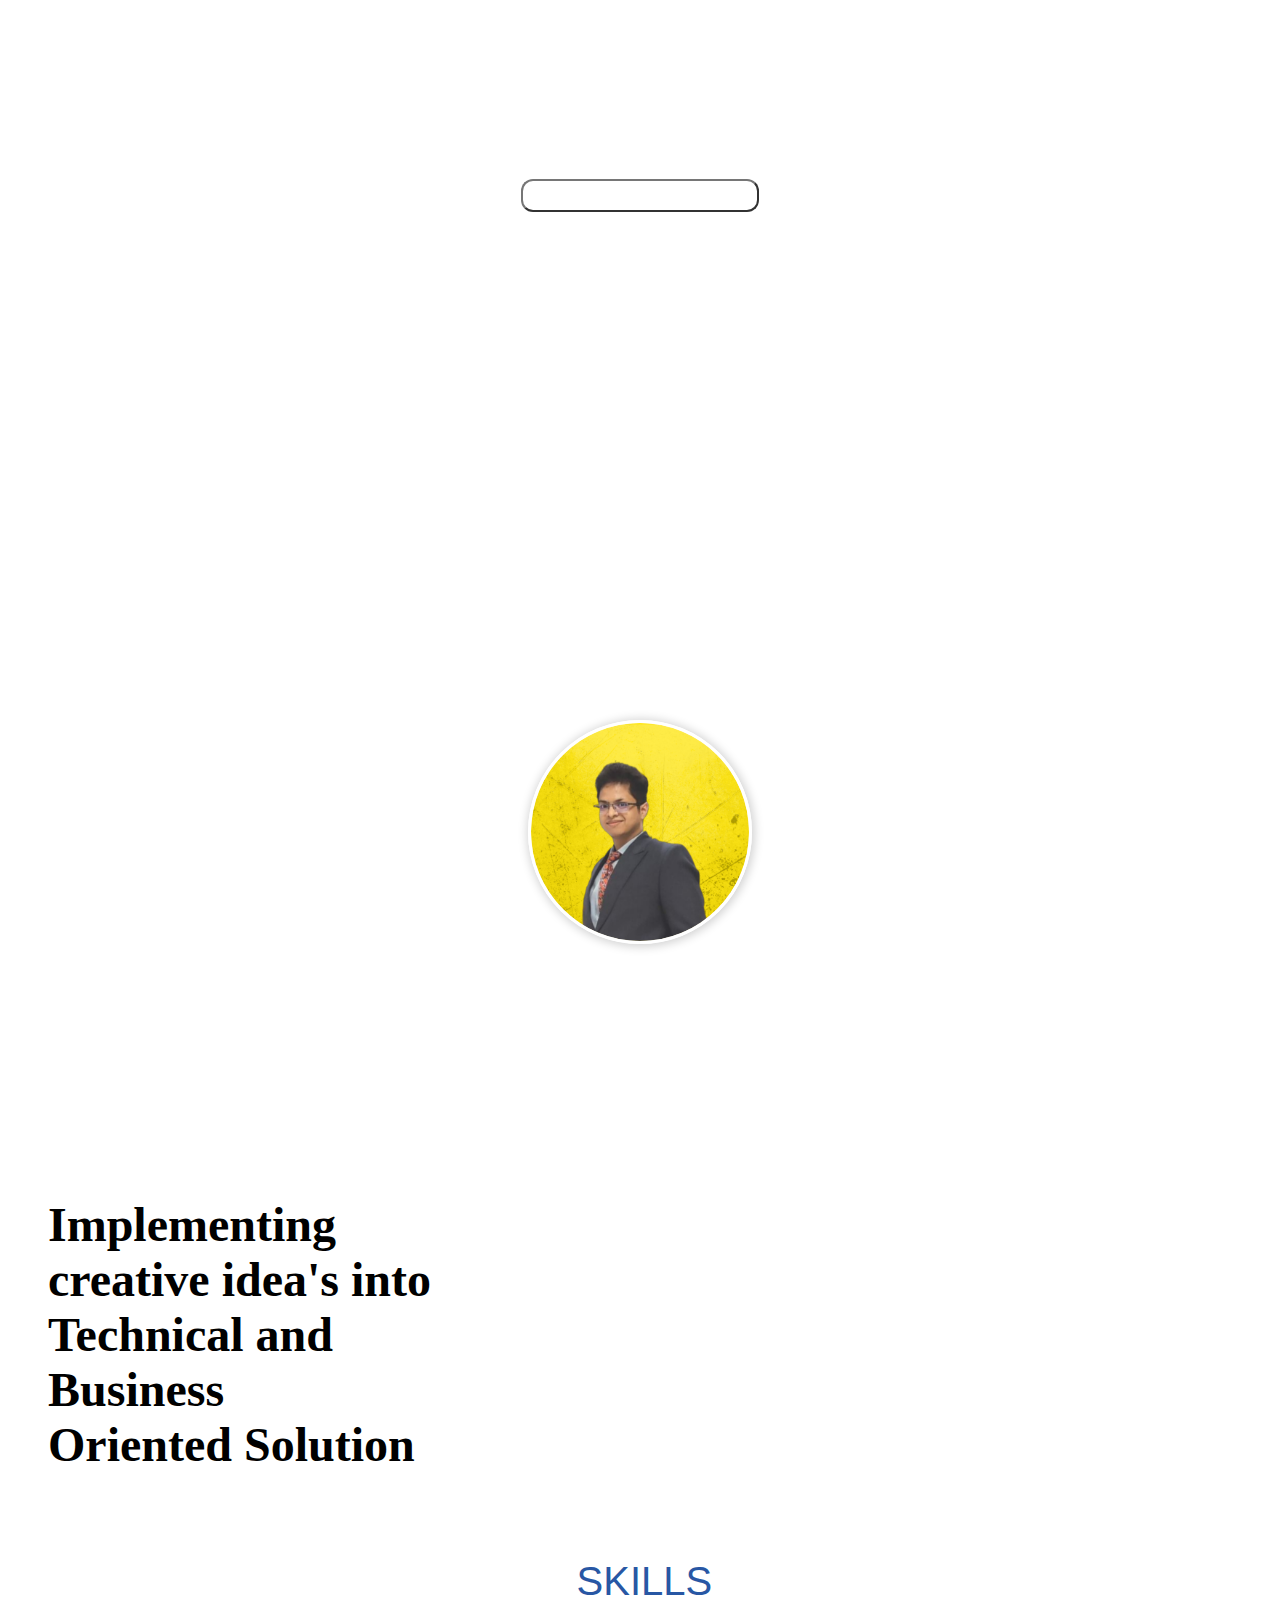
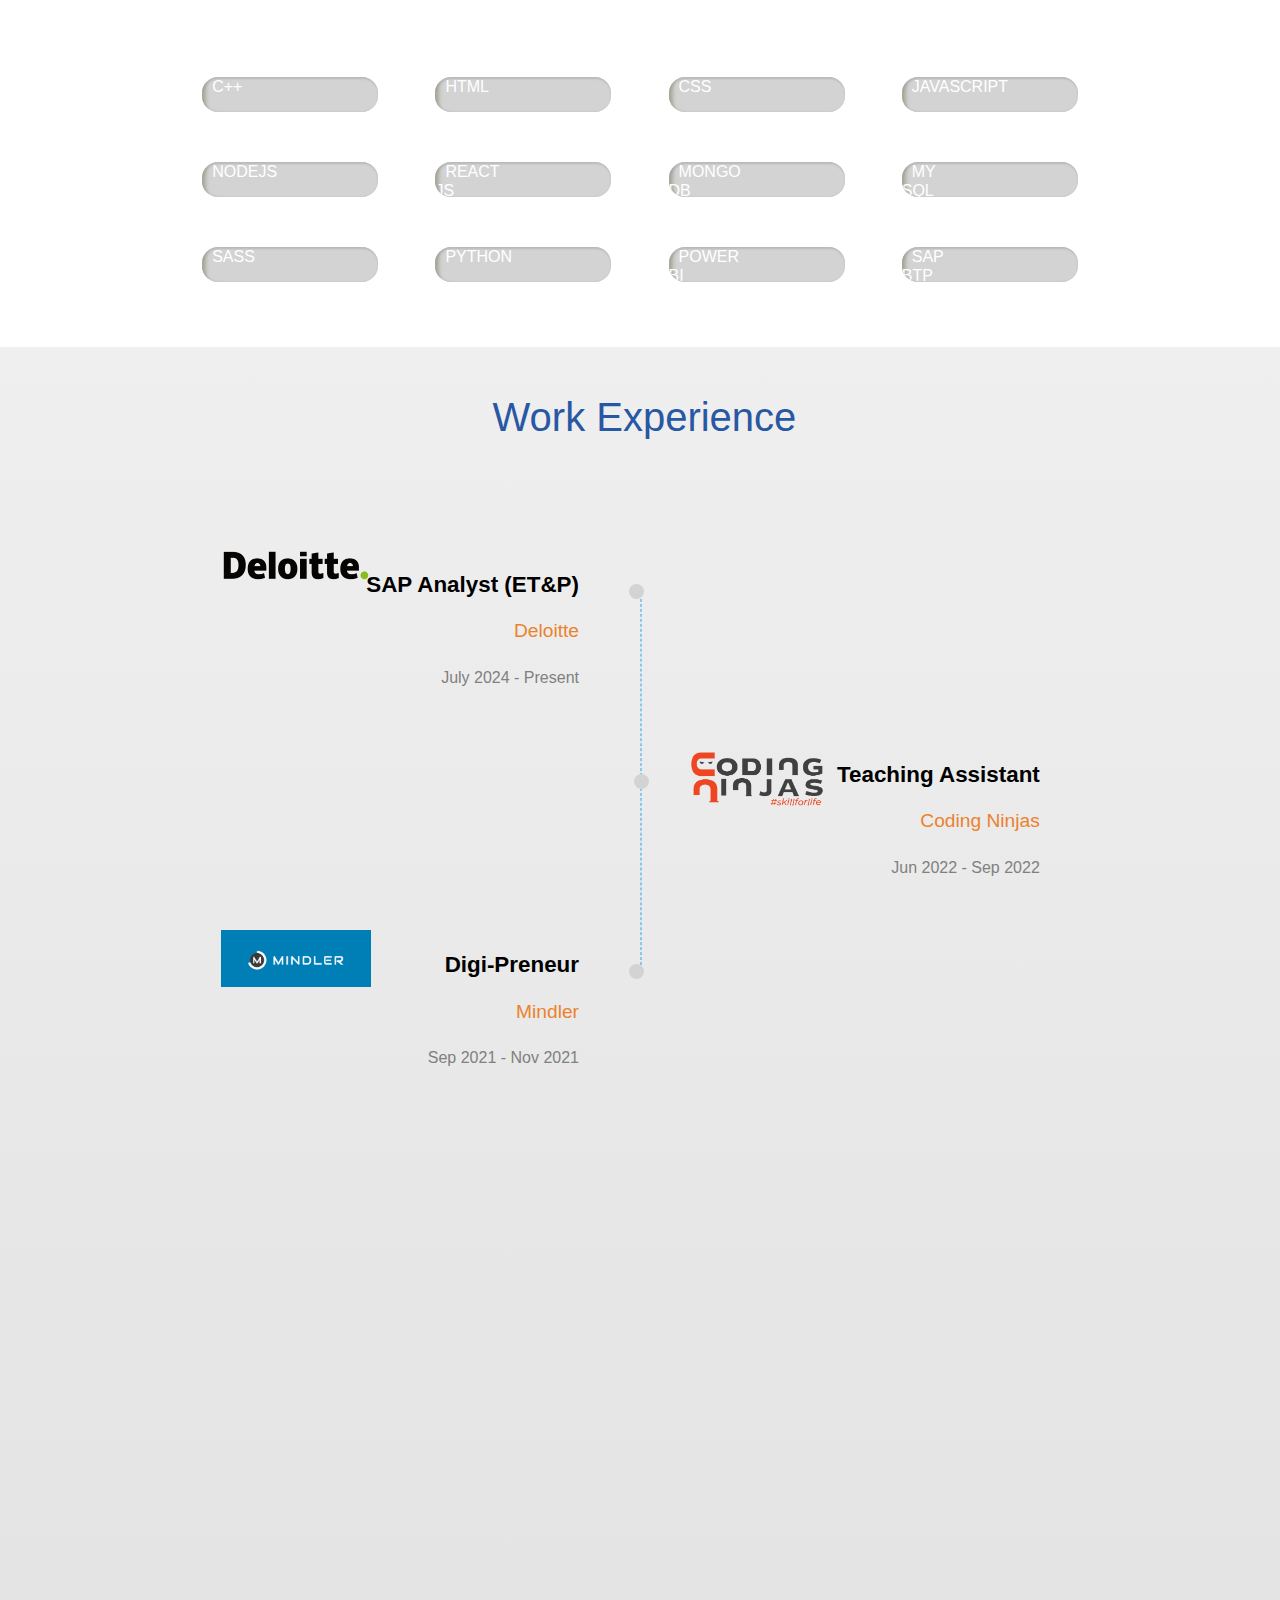
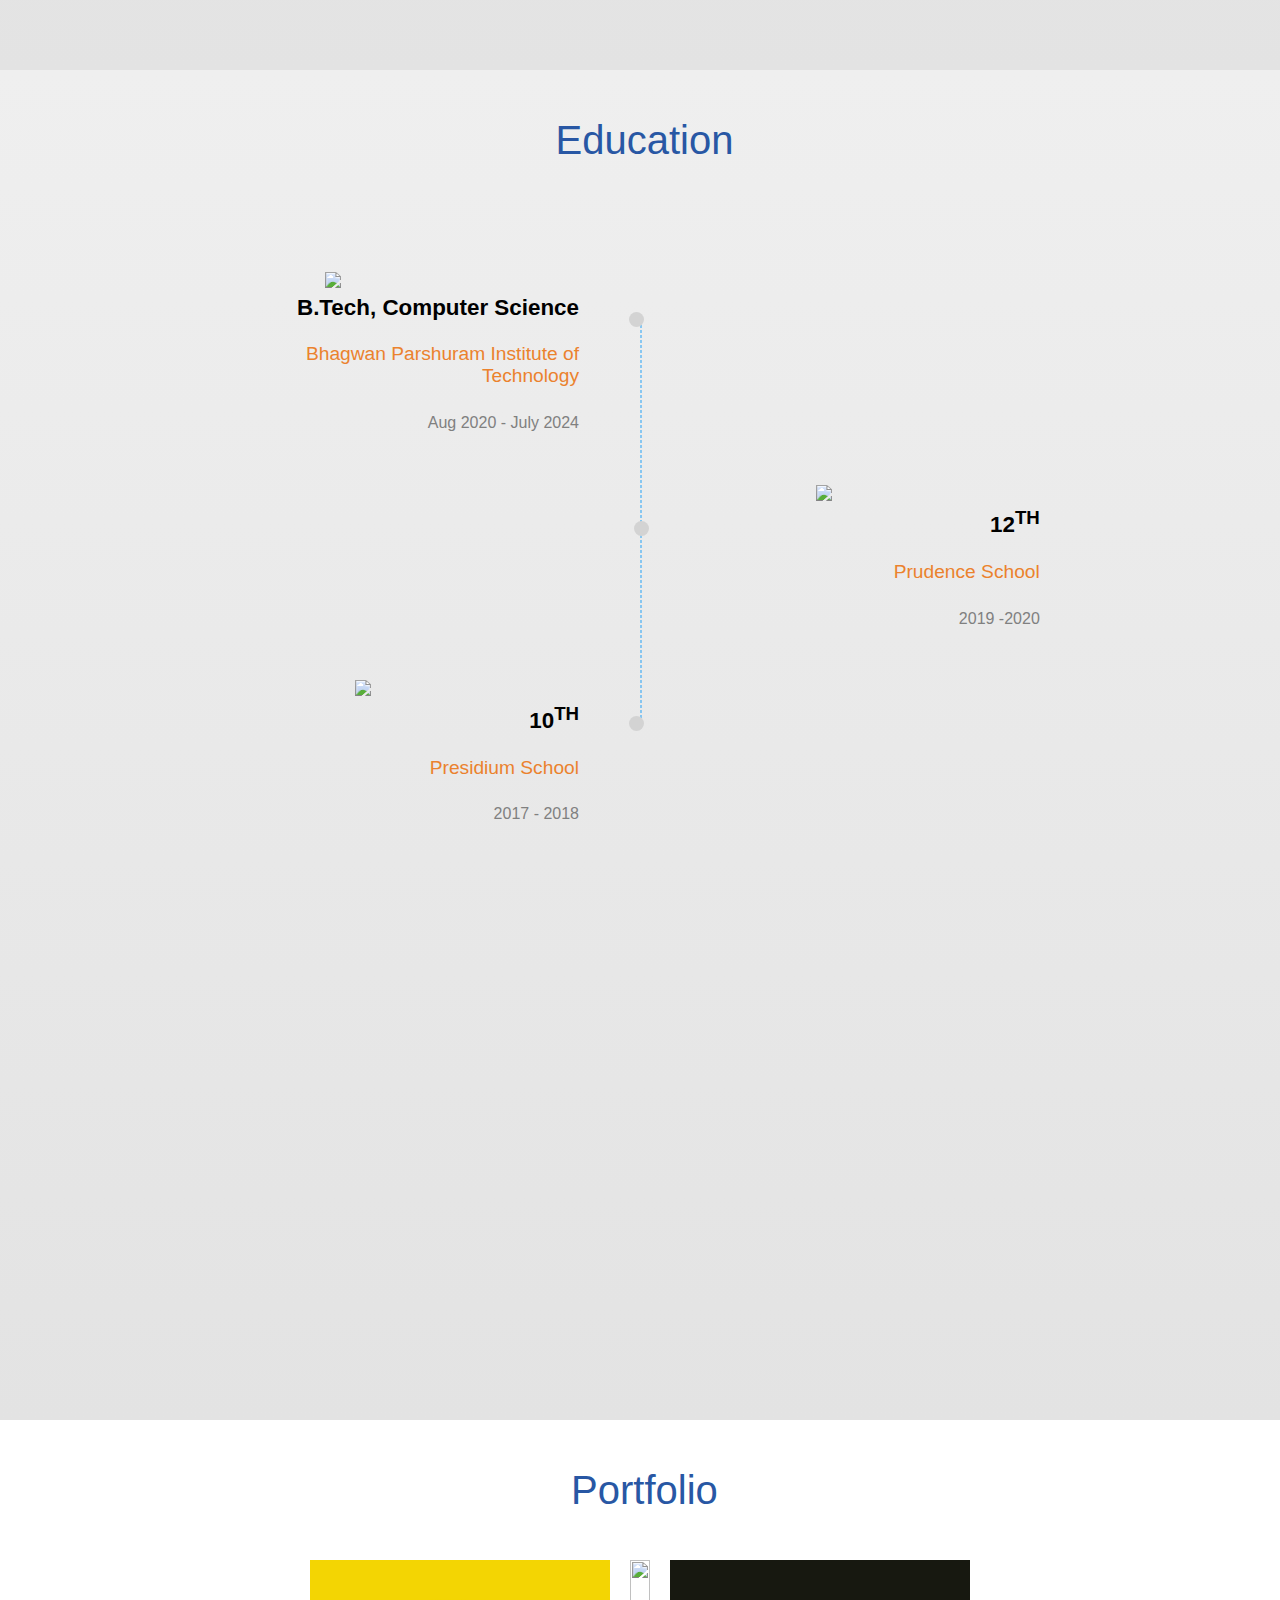
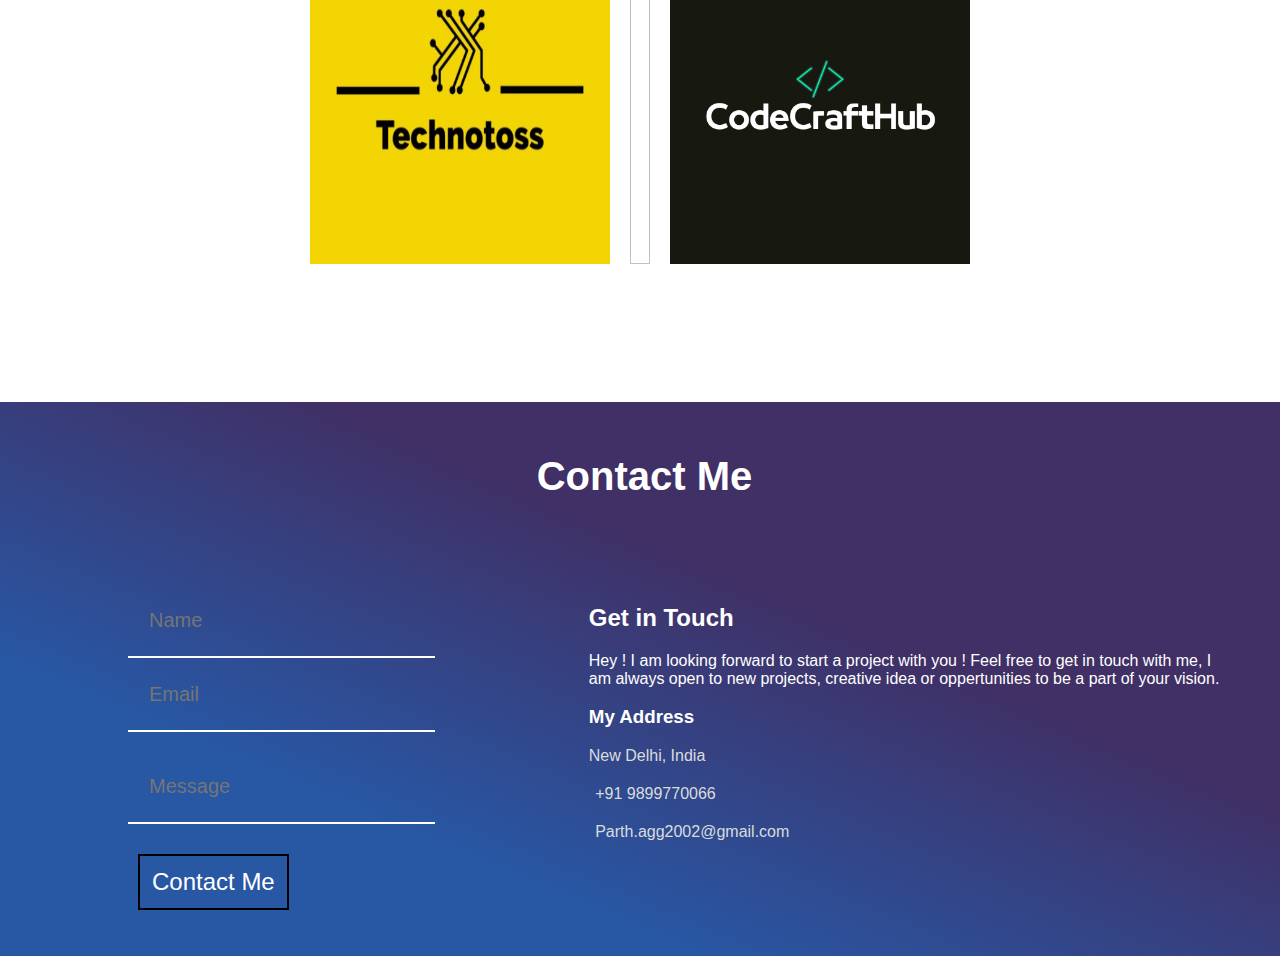
==== commit bcae9050: "Update index.html" ====
--- a/index.html
+++ b/index.html
@@ -139,7 +139,7 @@
 			</div>
 			<!-- new skills -->
 			<div class="skill-progress">
-				<div class="eighty-percent mb-green"data-bar-width="80">
+				<div class="eighty-percent mb-maroon"data-bar-width="80">
 					<div class="skill-name">
 						<span>NODEJS</span>
 					</div>
@@ -167,7 +167,7 @@
 				</div>
 			</div>
 			<div class="skill-progress">
-				<div class="eighty-percent mb-green"data-bar-width="85">
+				<div class="eighty-percent mb-orange"data-bar-width="85">
 					<div class="skill-name">
 						<span>SASS</span>
 					</div>
@@ -177,6 +177,20 @@
 				<div class="eighty-percent mb-green"data-bar-width="50">
 					<div class="skill-name">
 						<span>PYTHON</span>
+					</div>
+				</div>
+			</div>
+			<div class="skill-progress">
+				<div class="eighty-percent mb-orange"data-bar-width="80">
+					<div class="skill-name">
+						<span> POWER BI </span>
+					</div>
+				</div>
+			</div>
+			<div class="skill-progress">
+				<div class="eighty-percent mb-blue"data-bar-width="80">
+					<div class="skill-name">
+						<span>SAP BTP</span>
 					</div>
 				</div>
 			</div>
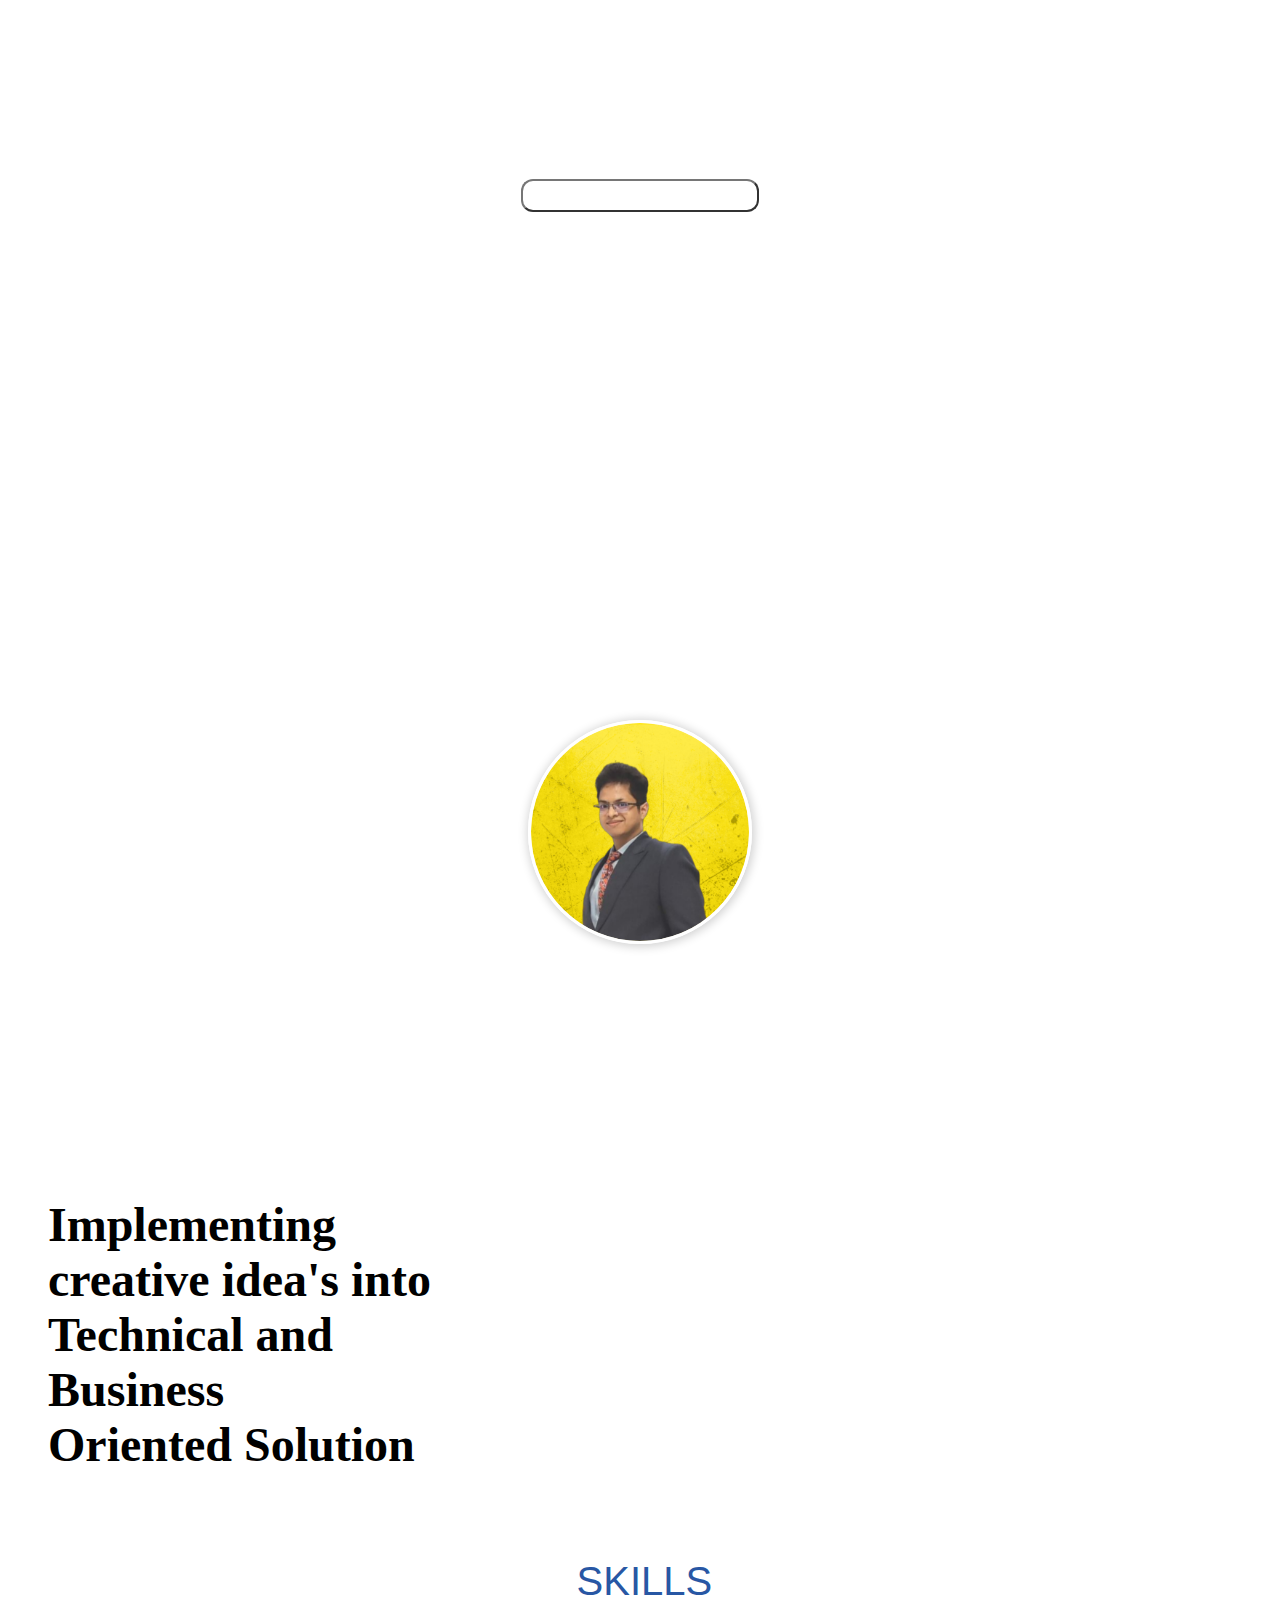
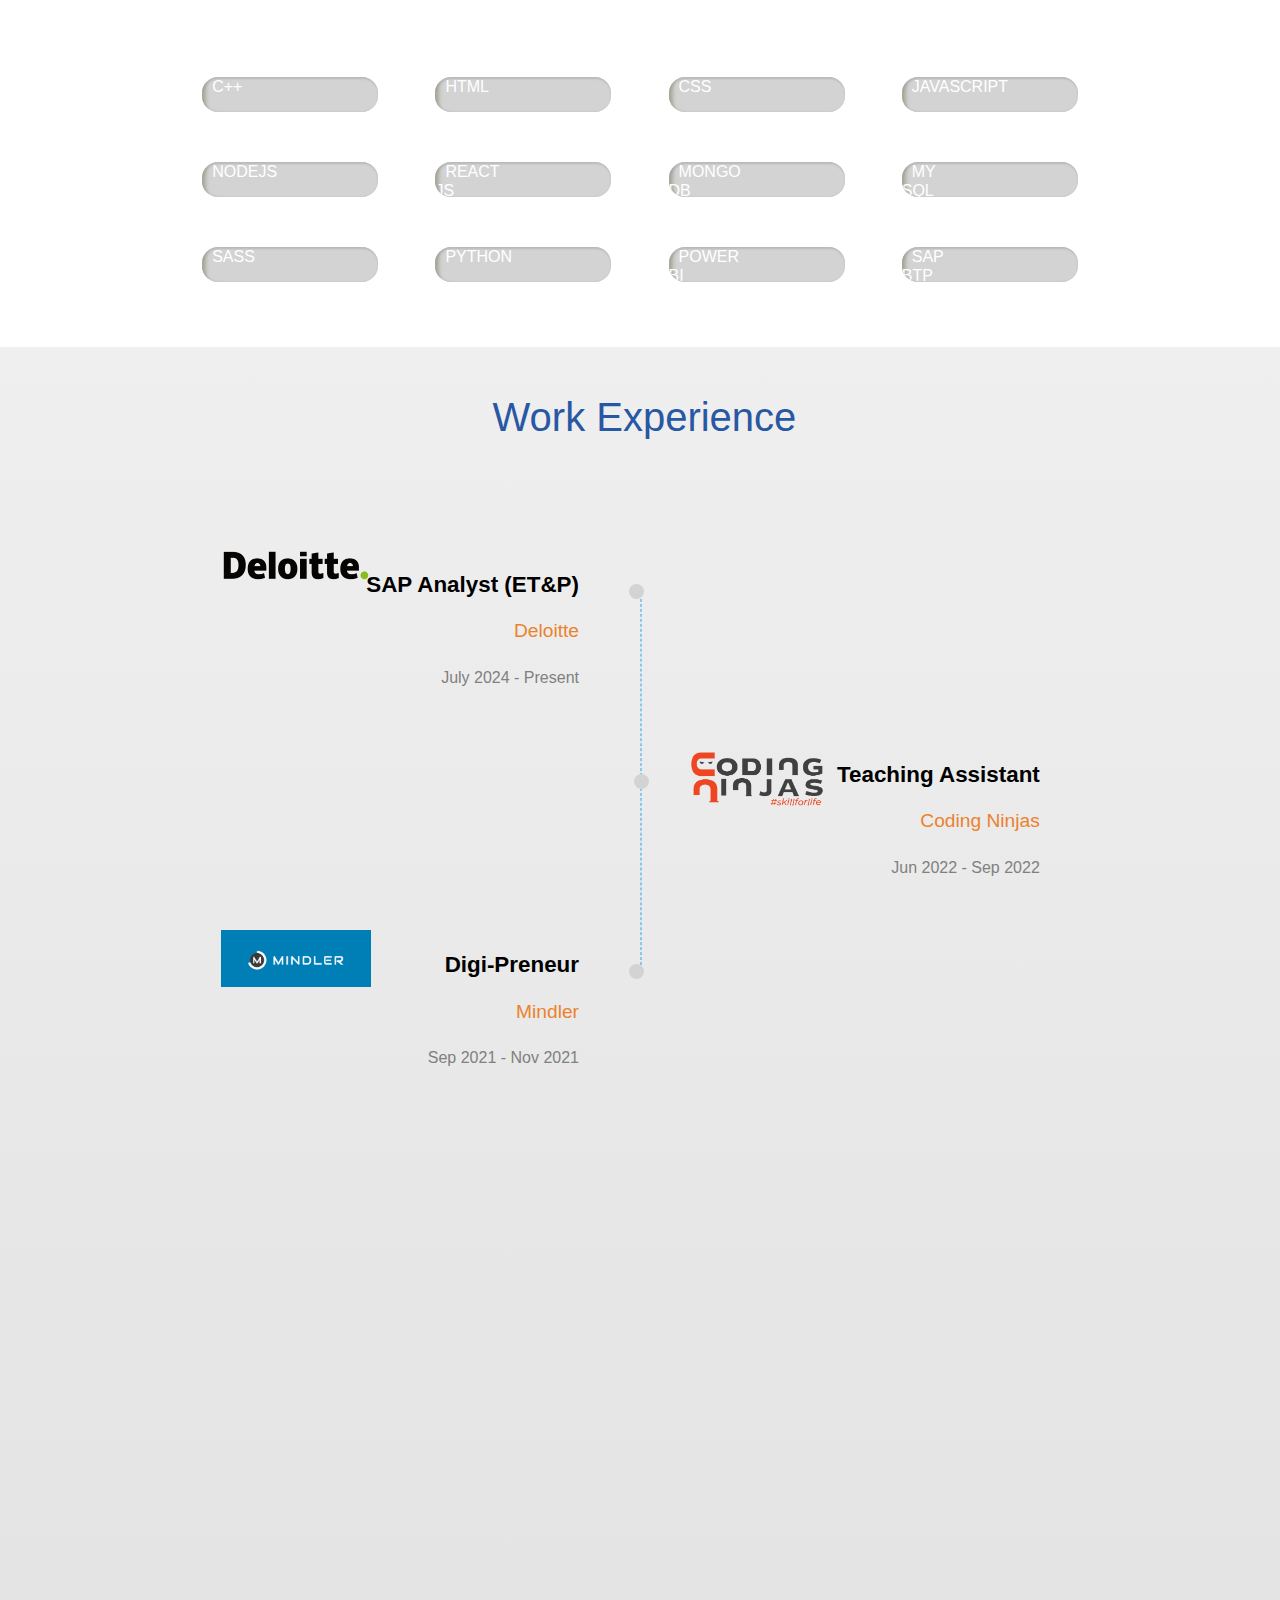
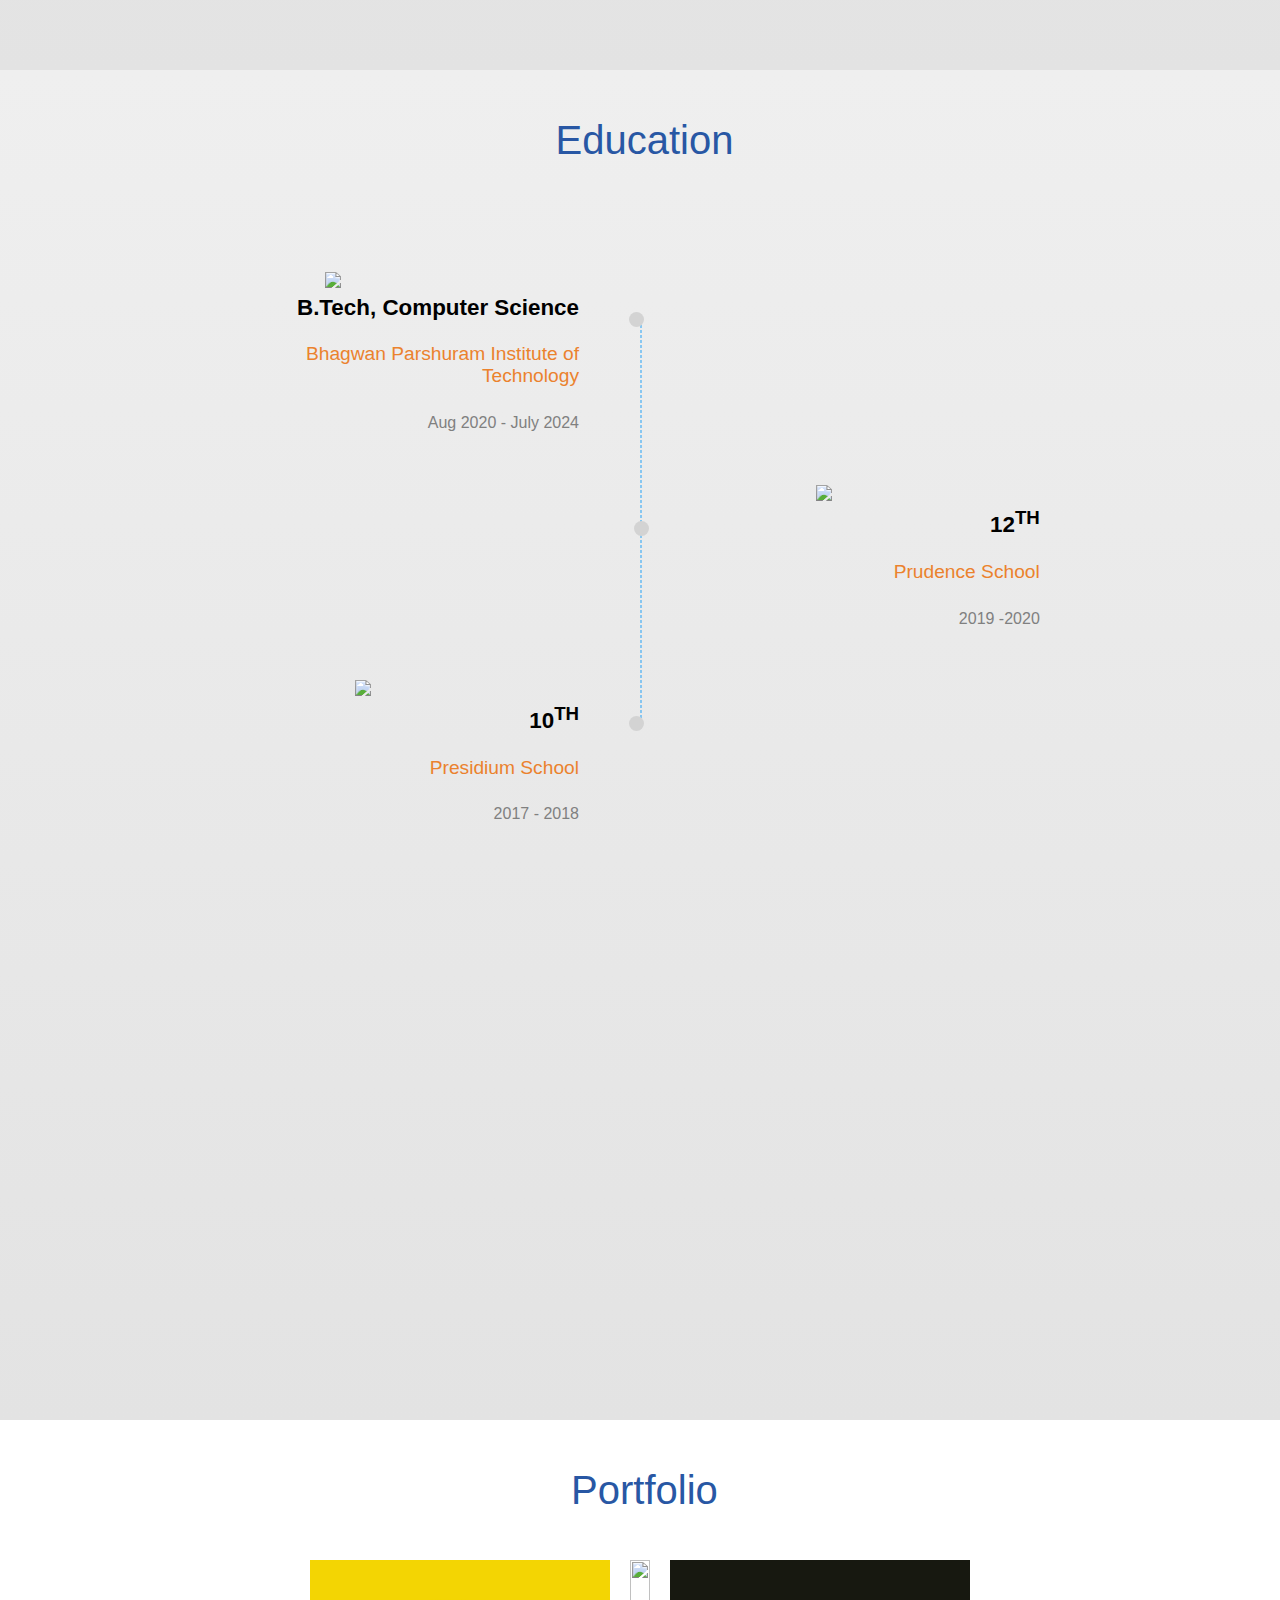
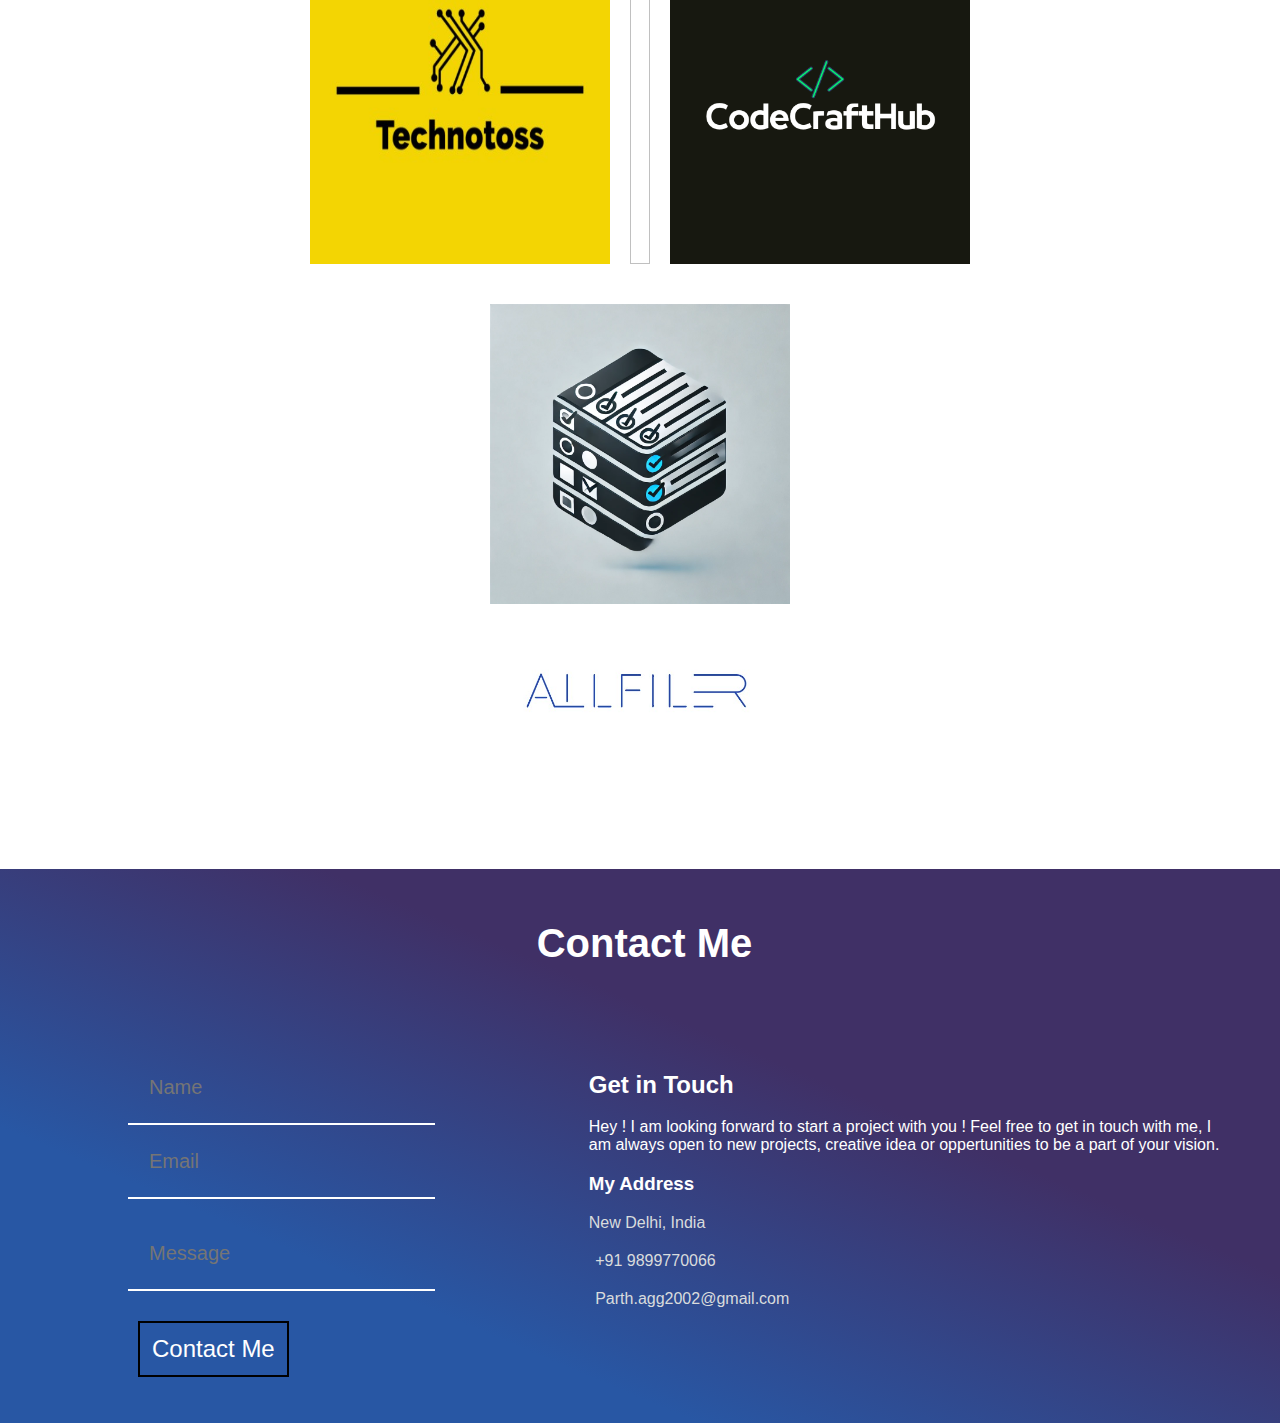
==== commit 8cdc3609: "updated on 12/jan/25" ====
--- a/index.html
+++ b/index.html
@@ -77,7 +77,7 @@
         	</li>
         </ul>
 		<button id="resume">
-			<a href="http://www.chatgpt.com/">Download My Resume</a></button>
+			<a href="./Resume_Technologist_Parth_Aggarwal.pdf">Download My Resume</a></button>
         </div>
     </header>
     <main>
@@ -113,7 +113,7 @@
 				</div>
 			</div>
 			<div class="skill-progress">
-				<div class="ninety-percent mb-maroon"data-bar-width="90">
+				<div class="ninety-percent mb-maroon" data-bar-width="90">
 					<div class="skill-name">
 						<span>
 							HTML
@@ -139,35 +139,35 @@
 			</div>
 			<!-- new skills -->
 			<div class="skill-progress">
-				<div class="eighty-percent mb-maroon"data-bar-width="80">
+				<div class="eighty-percent mb-maroon"data-bar-width="93">
 					<div class="skill-name">
 						<span>NODEJS</span>
 					</div>
 				</div>
 			</div>
 			<div class="skill-progress">
-				<div class="eighty-percent mb-green"data-bar-width="90">
+				<div class="eighty-percent mb-green"data-bar-width="93">
 					<div class="skill-name">
 						<span>REACT JS</span>
 					</div>
 				</div>
 			</div>
 			<div class="skill-progress">
-				<div class="eighty-percent mb-green"data-bar-width="90">
+				<div class="eighty-percent mb-orange"data-bar-width="93">
 					<div class="skill-name">
 						<span> MONGO DB </span>
 					</div>
 				</div>
 			</div>
 			<div class="skill-progress">
-				<div class="eighty-percent mb-green"data-bar-width="75">
+				<div class="eighty-percent mb-blue"data-bar-width="75">
 					<div class="skill-name">
 						<span>MY SQL</span>
 					</div>
 				</div>
 			</div>
 			<div class="skill-progress">
-				<div class="eighty-percent mb-orange"data-bar-width="85">
+				<div class="eighty-percent mb-maroon"data-bar-width="75">
 					<div class="skill-name">
 						<span>SASS</span>
 					</div>
@@ -181,14 +181,14 @@
 				</div>
 			</div>
 			<div class="skill-progress">
-				<div class="eighty-percent mb-orange"data-bar-width="80">
+				<div class="eighty-percent mb-orange"data-bar-width="75">
 					<div class="skill-name">
 						<span> POWER BI </span>
 					</div>
 				</div>
 			</div>
 			<div class="skill-progress">
-				<div class="eighty-percent mb-blue"data-bar-width="80">
+				<div class="eighty-percent mb-blue"data-bar-width="90">
 					<div class="skill-name">
 						<span>SAP BTP</span>
 					</div>
@@ -357,13 +357,35 @@
 				Dive into fun, educational front-end projects crafted with HTML, CSS, & JavaScript. 
 			   </p>
 			 <button class="project-link-button">
-				<a href="https://technologistparthaggarwal.github.io/CodeCraftHub.github.io/">musicpyi</a>
+				<a href="https://technologistparthaggarwal.github.io/CodeCraftHub.github.io/">CodeCraftHub</a>
 			 </button>
 			  </div>	
 		   </div>
 		   </div>
 	</div>
-	    
+	<!-- project-4 -->
+	<div class="portfolio-img-container" id="project-4">
+		<img src="images/listify.jpg">
+		  <div class="portfolio-details">
+		   <p style="margin-top: 2rem;margin-right: 3rem;margin-left: 3rem;">
+			Listify is your go-to solution for managing tasks efficiently and staying on top of your priorities. Designed with a sleek, modern interface, Listify helps you create, organize, and track to-do lists effortlessly. Whether you're handling daily tasks or complex projects, Listify’s intuitive features—such as priority settings, checkboxes, and reminders—keep you focused and in control.</p>
+		 <button class="project-link-button">
+			<a href="https://technologistparthaggarwal.github.io/listify.github.io/">Listify</a>
+		 </button>
+		  </div>	
+	   </div>
+	 <!-- project 5 -->
+	 <div class="portfolio-img-container" id="project-5">
+		<img src="images/Allfiler.jpg">
+		  <div class="portfolio-details">
+		   <p style="margin-top: 2rem;margin-right: 3rem;margin-left: 3rem;">
+			Allfiler is a secure, efficient, and user-friendly file-sharing platform designed to meet the modern needs of individuals and businesses. With a strong focus on privacy, simplicity, and accessibility, Allfiler enables users to share files without the hassle of account creation. Our innovative features include automatic file deletion after 24 hours, ensuring that your data remains temporary and secure, and seamless shareable links for enhanced collaboration.
+		   </p>
+		 <button class="project-link-button">
+			<a href="https://allfiler.onrender.com/">ALLfiler</a>
+		 </button>
+		  </div>	
+	   </div>
 	  	</section>
 	
 	  <section id="contact">
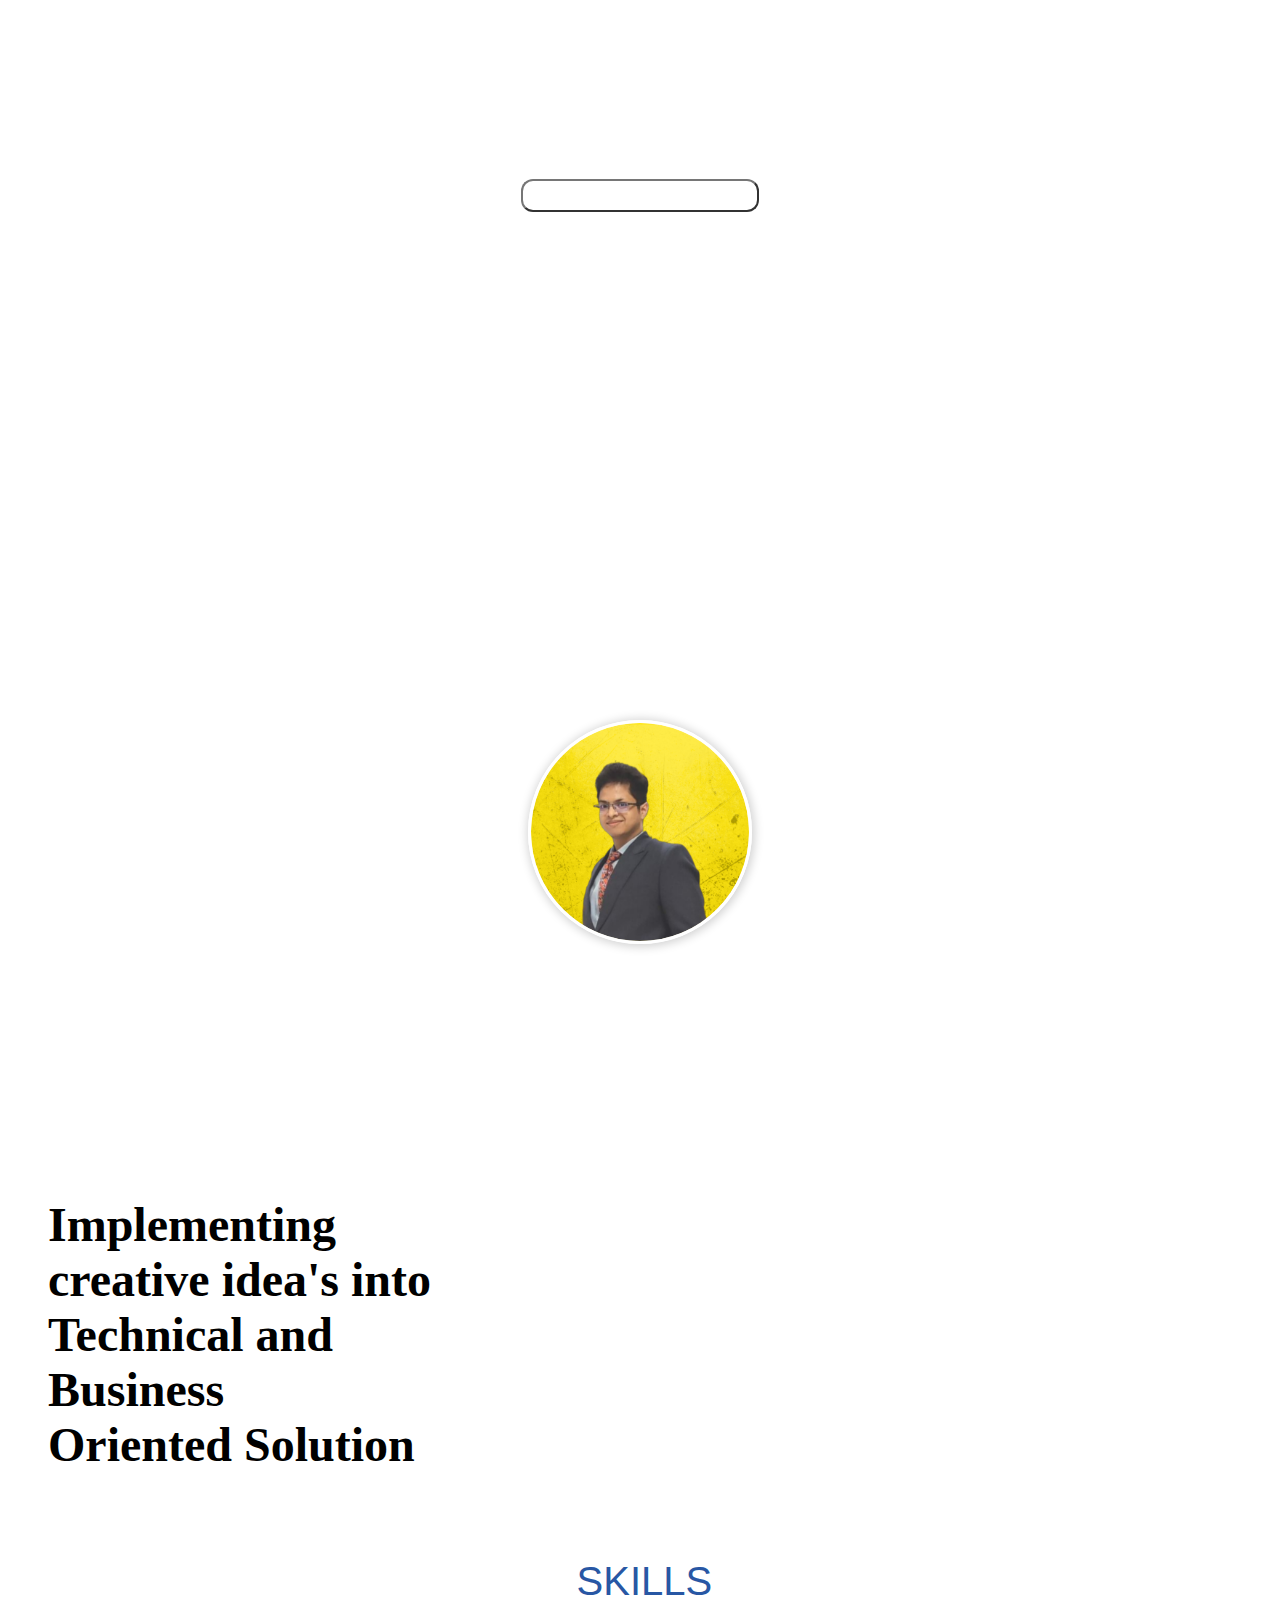
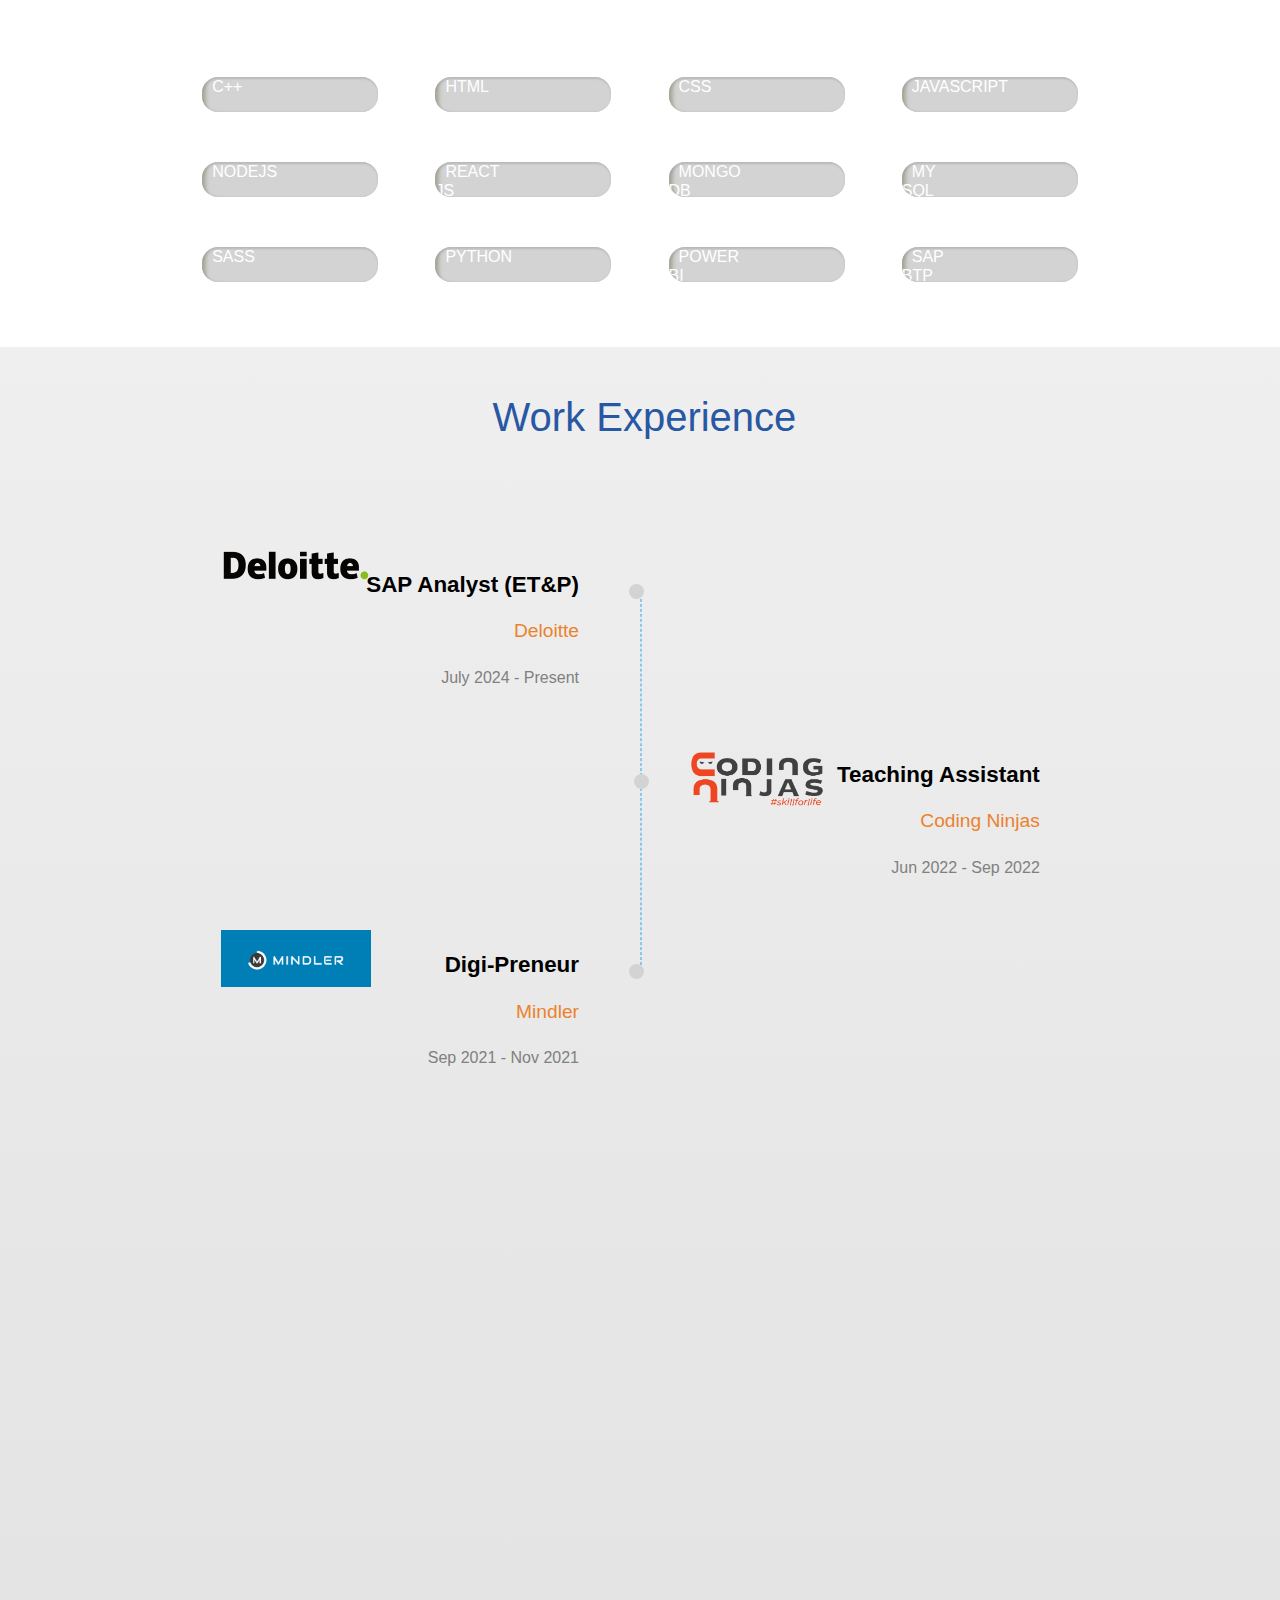
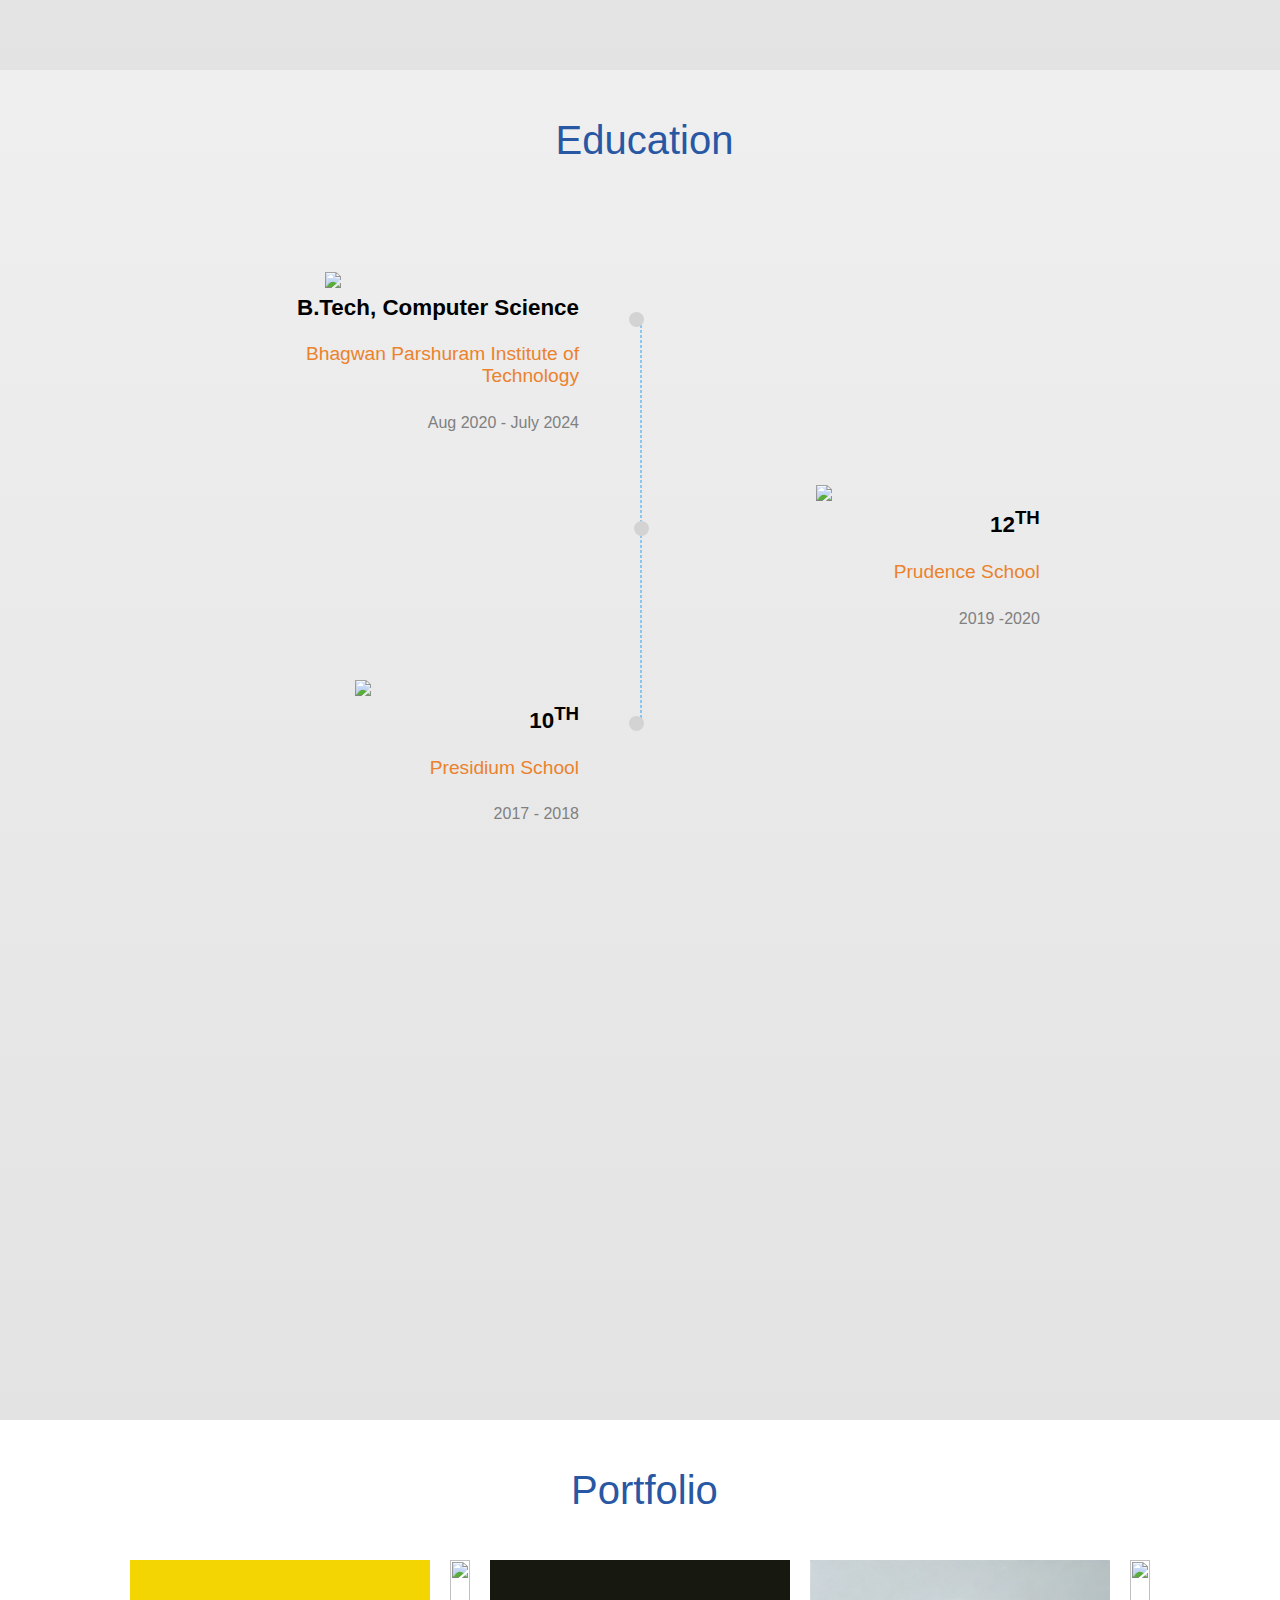
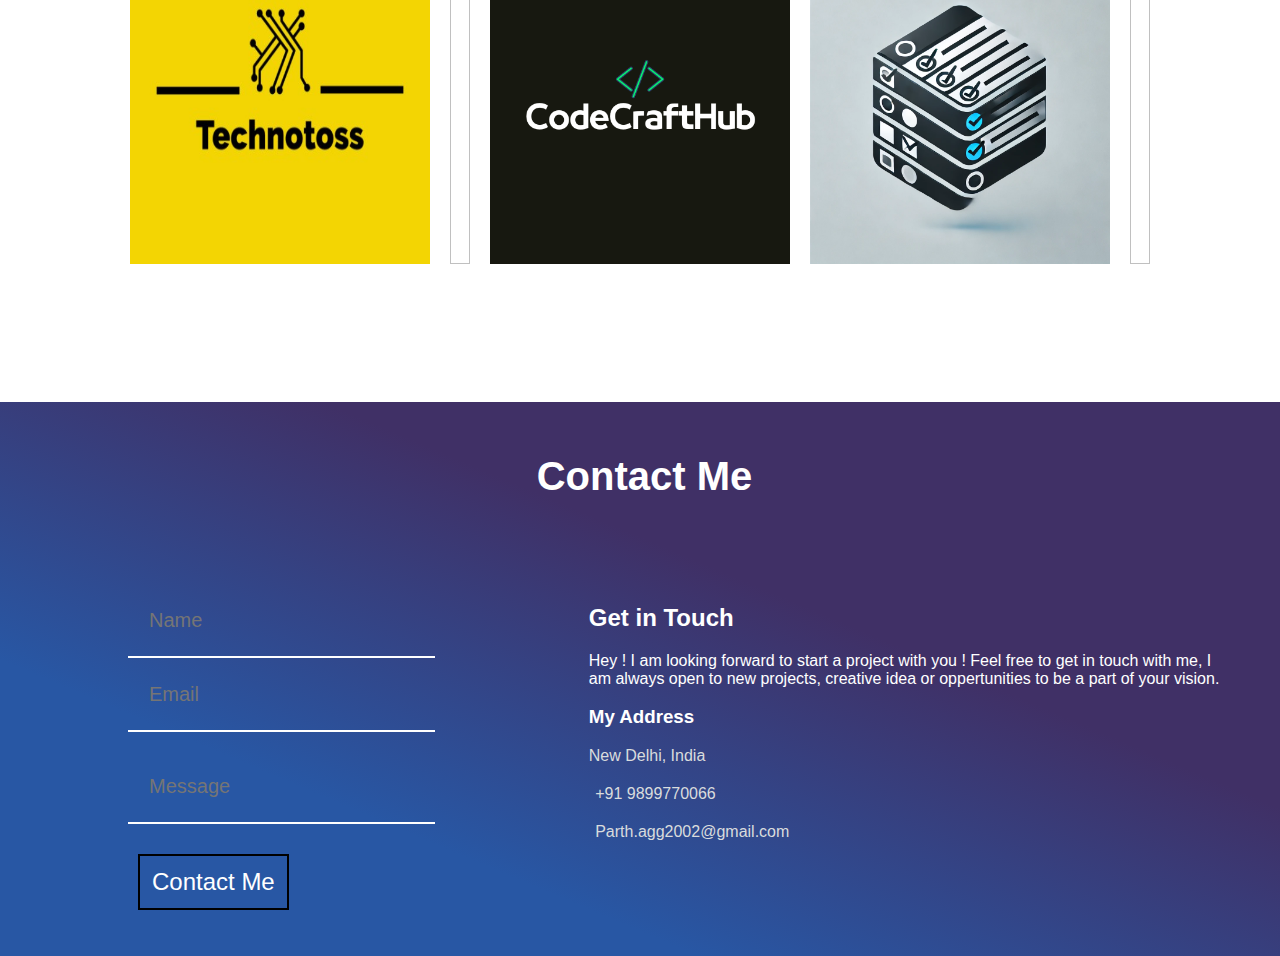
==== commit 221a1c5b: "updated on 12/jan/25" ====
--- a/index.html
+++ b/index.html
@@ -361,14 +361,14 @@
 			 </button>
 			  </div>	
 		   </div>
-		   </div>
-	</div>
+		   
+	
 	<!-- project-4 -->
 	<div class="portfolio-img-container" id="project-4">
 		<img src="images/listify.jpg">
 		  <div class="portfolio-details">
 		   <p style="margin-top: 2rem;margin-right: 3rem;margin-left: 3rem;">
-			Listify is your go-to solution for managing tasks efficiently and staying on top of your priorities. Designed with a sleek, modern interface, Listify helps you create, organize, and track to-do lists effortlessly. Whether you're handling daily tasks or complex projects, Listify’s intuitive features—such as priority settings, checkboxes, and reminders—keep you focused and in control.</p>
+			Listify is your go-to solution for managing tasks efficiently and staying on top of your priorities. Designed with a sleek, modern interface, Listify helps you create, organize, and track to-do lists effortlessly. </p>
 		 <button class="project-link-button">
 			<a href="https://technologistparthaggarwal.github.io/listify.github.io/">Listify</a>
 		 </button>
@@ -376,16 +376,17 @@
 	   </div>
 	 <!-- project 5 -->
 	 <div class="portfolio-img-container" id="project-5">
-		<img src="images/Allfiler.jpg">
+		<img src="images/AllFiler.jpg">
 		  <div class="portfolio-details">
 		   <p style="margin-top: 2rem;margin-right: 3rem;margin-left: 3rem;">
-			Allfiler is a secure, efficient, and user-friendly file-sharing platform designed to meet the modern needs of individuals and businesses. With a strong focus on privacy, simplicity, and accessibility, Allfiler enables users to share files without the hassle of account creation. Our innovative features include automatic file deletion after 24 hours, ensuring that your data remains temporary and secure, and seamless shareable links for enhanced collaboration.
-		   </p>
+			Allfiler is a secure, efficient, and user-friendly file-sharing platform </p>
 		 <button class="project-link-button">
 			<a href="https://allfiler.onrender.com/">ALLfiler</a>
 		 </button>
 		  </div>	
 	   </div>
+	</div> 
+</div>
 	  	</section>
 	
 	  <section id="contact">
